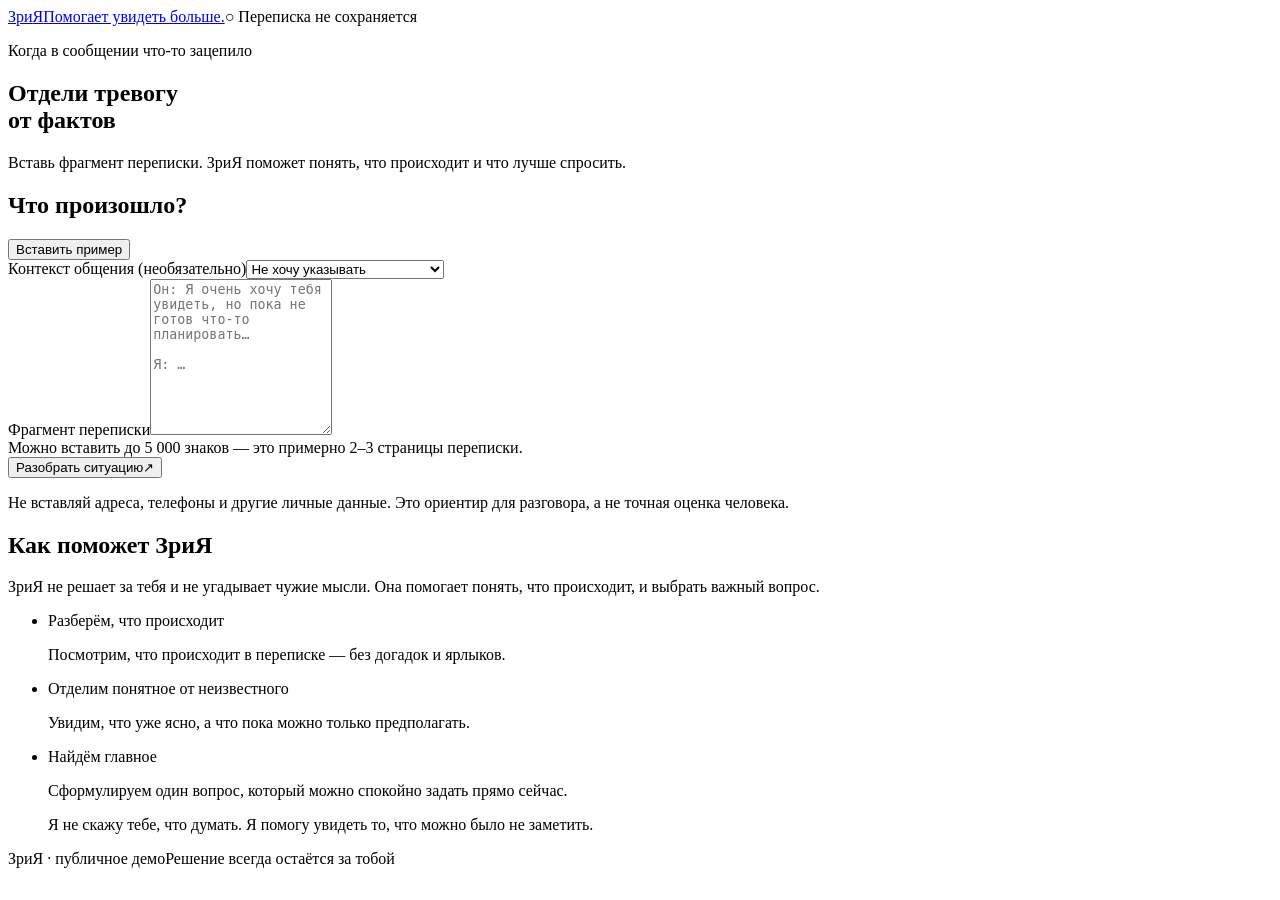
==== index.html @ 5ba068a1 "Broaden conversation context and simplify guidance" ====
<!DOCTYPE html><html lang="ru"><head><meta charSet="utf-8"/><meta name="viewport" content="width=device-width, initial-scale=1"/><link rel="stylesheet" href="/ZriYa/_next/static/chunks/34dj3m0cllicl.css" data-precedence="next"/><link rel="preload" as="script" fetchPriority="low" href="/ZriYa/_next/static/chunks/2-xwlmnlyaeq1.js"/><script src="/ZriYa/_next/static/chunks/1i_wbacnyxbnh.js" async=""></script><script src="/ZriYa/_next/static/chunks/2lm6ee1ot3_cu.js" async=""></script><script src="/ZriYa/_next/static/chunks/turbopack-1giw_tfvbndd7.js" async=""></script><script src="/ZriYa/_next/static/chunks/44oxwbh__ebkl.js" async=""></script><script src="/ZriYa/_next/static/chunks/11_1sab1e5ov7.js" async=""></script><title>ЗриЯ — разбор переписки</title><meta name="description" content="Спокойный многотемный разбор переписки: наблюдения, прямые вопросы и ориентиры для оценки реакции."/><meta name="referrer" content="no-referrer"/><meta property="og:title" content="ЗриЯ — помогает увидеть больше"/><meta property="og:description" content="Вставь фрагмент переписки и получи способ прояснить ситуацию без догадок."/><meta property="og:image" content="https://olgalilacouh777-eng.github.io/ZriYa/og.png"/><meta property="og:image:width" content="1200"/><meta property="og:image:height" content="630"/><meta property="og:image:alt" content="ЗриЯ — помогает увидеть больше"/><meta property="og:type" content="website"/><meta name="twitter:card" content="summary_large_image"/><meta name="twitter:title" content="ЗриЯ — помогает увидеть больше"/><meta name="twitter:description" content="Вставь фрагмент переписки и получи способ прояснить ситуацию без догадок."/><meta name="twitter:image" content="https://olgalilacouh777-eng.github.io/ZriYa/og.png"/><script src="/ZriYa/_next/static/chunks/0cz1d0mv5g_q7.js" noModule=""></script></head><body><div hidden=""><!--$--><!--/$--></div><header class="site-header"><a class="brand" href="#top" aria-label="ЗриЯ — на главную"><span class="brand-name">Зри<span class="brand-i">Я</span></span><span class="brand-tagline">Помогает увидеть больше.</span></a><span class="privacy-note"><span aria-hidden="true">○</span> Переписка не сохраняется</span></header><main id="top"><section class="intro" aria-labelledby="page-title"><p class="eyebrow">Когда в сообщении что-то зацепило</p><h1 id="page-title">Отдели тревогу<br/>от фактов</h1><p class="lead">Вставь фрагмент переписки. ЗриЯ поможет понять, что происходит и что лучше спросить.</p></section><section class="workspace" aria-label="Проверка переписки"><form class="input-panel" noValidate=""><div class="panel-heading"><div><h2>Что произошло?</h2></div><button class="text-button" type="button">Вставить пример</button></div><div class="stage-field"><label for="relationship-stage">Контекст общения <span>(необязательно)</span></label><select id="relationship-stage"><option value="unspecified" selected="">Не хочу указывать</option><option value="dating">Новое знакомство</option><option value="relationship">Пара или отношения</option><option value="married">Живём вместе или женаты</option><option value="family">Семья и близкие</option><option value="friendship">Дружеское общение</option><option value="business">Работа или деловой контакт</option><option value="stranger">Незнакомый человек</option><option value="other">Другое</option></select></div><label for="conversation">Фрагмент переписки</label><textarea id="conversation" rows="10" class="ym-disable-keys" placeholder="Он: Я очень хочу тебя увидеть, но пока не готов что-то планировать…

Я: …" aria-describedby="input-help input-error" autoComplete="off" autoCorrect="off" autoCapitalize="off" spellCheck="false"></textarea><div class="field-meta"><span id="input-help">Можно вставить до 5 000 знаков — это примерно 2–3 страницы переписки.</span></div><button class="primary-button" type="submit"><span>Разобрать ситуацию</span><span aria-hidden="true">↗</span></button><p class="consent">Не вставляй адреса, телефоны и другие личные данные. Это ориентир для разговора, а не точная оценка человека.</p></form><aside class="guide-panel" aria-label="Как поможет ЗриЯ"><h2>Как поможет ЗриЯ</h2><p class="guide-intro">ЗриЯ не решает за тебя и не угадывает чужие мысли. Она помогает понять, что происходит, и выбрать важный вопрос.</p><ul><li><span>Разберём, что происходит</span><p>Посмотрим, что происходит в переписке — без догадок и ярлыков.</p></li><li><span>Отделим понятное от неизвестного</span><p>Увидим, что уже ясно, а что пока можно только предполагать.</p></li><li><span>Найдём главное</span><p>Сформулируем один вопрос, который можно спокойно задать прямо сейчас.</p></li></ul><blockquote>Я не скажу тебе, что думать. Я помогу увидеть то, что можно было не заметить.</blockquote></aside></section></main><footer><span>ЗриЯ · публичное демо</span><span>Решение всегда остаётся за тобой</span></footer><!--$--><!--/$--><noscript><div><img src="https://mc.yandex.ru/watch/113331487" style="position:absolute;left:-9999px" alt=""/></div></noscript><script src="/ZriYa/_next/static/chunks/2-xwlmnlyaeq1.js" id="_R_" async=""></script><script>(self.__next_f=self.__next_f||[]).push([0])</script><script>self.__next_f.push([1,"1:\"$Sreact.fragment\"\n2:I[39756,[\"/ZriYa/_next/static/chunks/44oxwbh__ebkl.js\"],\"default\"]\n3:I[37457,[\"/ZriYa/_next/static/chunks/44oxwbh__ebkl.js\"],\"default\"]\n4:I[79520,[\"/ZriYa/_next/static/chunks/44oxwbh__ebkl.js\"],\"\"]\n6:I[47257,[\"/ZriYa/_next/static/chunks/44oxwbh__ebkl.js\"],\"ClientPageRoot\"]\n7:I[31713,[\"/ZriYa/_next/static/chunks/44oxwbh__ebkl.js\",\"/ZriYa/_next/static/chunks/11_1sab1e5ov7.js\"],\"default\"]\na:I[97367,[\"/ZriYa/_next/static/chunks/44oxwbh__ebkl.js\"],\"OutletBoundary\"]\nb:\"$Sreact.suspense\"\nd:I[97367,[\"/ZriYa/_next/static/chunks/44oxwbh__ebkl.js\"],\"ViewportBoundary\"]\nf:I[97367,[\"/ZriYa/_next/static/chunks/44oxwbh__ebkl.js\"],\"MetadataBoundary\"]\n11:I[68027,[\"/ZriYa/_next/static/chunks/44oxwbh__ebkl.js\"],\"default\",1]\n:HL[\"/ZriYa/_next/static/chunks/34dj3m0cllicl.css\",\"style\"]\n5:[\"$\",\"div\",null,{\"children\":[\"$\",\"img\",null,{\"src\":\"https://mc.yandex.ru/watch/113331487\",\"style\":{\"position\":\"absolute\",\"left\":\"-9999px\"},\"alt\":\"\"}]}]\n0:{\"P\":null,\"c\":[\"\",\"\"],\"q\":\"\",\"i\":false,\"f\":[[[\"\",{\"children\":[\"__PAGE__\",{},\"$undefined\",\"$undefined\",4608]},\"$undefined\",\"$undefined\",4624],[[\"$\",\"$1\",\"c\",{\"children\":[[[\"$\",\"link\",\"0\",{\"rel\":\"stylesheet\",\"href\":\"/ZriYa/_next/static/chunks/34dj3m0cllicl.css\",\"precedence\":\"next\",\"crossOrigin\":\"$undefined\",\"nonce\":\"$undefined\"}],[\"$\",\"script\",\"script-0\",{\"src\":\"/ZriYa/_next/static/chunks/44oxwbh__ebkl.js\",\"async\":true,\"nonce\":\"$undefined\"}]],[\"$\",\"html\",null,{\"lang\":\"ru\",\"children\":[\"$\",\"body\",null,{\"children\":[[\"$\",\"$L2\",null,{\"parallelRouterKey\":\"children\",\"error\":\"$undefined\",\"errorStyles\":\"$undefined\",\"errorScripts\":\"$undefined\",\"template\":[\"$\",\"$L3\",null,{}],\"templateStyles\":\"$undefined\",\"templateScripts\":\"$undefined\",\"notFound\":[[[\"$\",\"title\",null,{\"children\":\"404: This page could not be found.\"}],[\"$\",\"div\",null,{\"style\":{\"fontFamily\":\"system-ui,\\\"Segoe UI\\\",Roboto,Helvetica,Arial,sans-serif,\\\"Apple Color Emoji\\\",\\\"Segoe UI Emoji\\\"\",\"height\":\"100vh\",\"textAlign\":\"center\",\"display\":\"flex\",\"flexDirection\":\"column\",\"alignItems\":\"center\",\"justifyContent\":\"center\"},\"children\":[\"$\",\"div\",null,{\"children\":[[\"$\",\"style\",null,{\"dangerouslySetInnerHTML\":{\"__html\":\"body{color:#000;background:#fff;margin:0}.next-error-h1{border-right:1px solid rgba(0,0,0,.3)}@media (prefers-color-scheme:dark){body{color:#fff;background:#000}.next-error-h1{border-right:1px solid rgba(255,255,255,.3)}}\"}}],[\"$\",\"h1\",null,{\"className\":\"next-error-h1\",\"style\":{\"display\":\"inline-block\",\"margin\":\"0 20px 0 0\",\"padding\":\"0 23px 0 0\",\"fontSize\":24,\"fontWeight\":500,\"verticalAlign\":\"top\",\"lineHeight\":\"49px\"},\"children\":404}],[\"$\",\"div\",null,{\"style\":{\"display\":\"inline-block\"},\"children\":[\"$\",\"h2\",null,{\"style\":{\"fontSize\":14,\"fontWeight\":400,\"lineHeight\":\"49px\",\"margin\":0},\"children\":\"This page could not be found.\"}]}]]}]}]],[]],\"forbidden\":\"$undefined\",\"unauthorized\":\"$undefined\"}],[\"$\",\"$L4\",null,{\"id\":\"yandex-metrika\",\"strategy\":\"afterInteractive\",\"children\":\"(function(m,e,t,r,i,k,a){\\n            m[i]=m[i]||function(){(m[i].a=m[i].a||[]).push(arguments)};\\n            m[i].l=1*new Date();\\n            for(var j=0;j\u003cdocument.scripts.length;j++){if(document.scripts[j].src===r){return;}}\\n            k=e.createElement(t),a=e.getElementsByTagName(t)[0],k.async=1,k.src=r,a.parentNode.insertBefore(k,a)\\n          })(window,document,'script','https://mc.yandex.ru/metrika/tag.js?id=113331487','ym');\\n          ym(113331487,'init',{ssr:true,webvisor:true,clickmap:true,ecommerce:'dataLayer',referrer:document.referrer,url:location.href,accurateTrackBounce:true,trackLinks:true});\"}],[\"$\",\"noscript\",null,{\"children\":\"$5\"}]]}]}]]}],{\"children\":[[\"$\",\"$1\",\"c\",{\"children\":[[\"$\",\"$L6\",null,{\"Component\":\"$7\",\"serverProvidedParams\":{\"searchParams\":{},\"params\":{},\"promises\":[\"$@8\",\"$@9\"]}}],[[\"$\",\"script\",\"script-0\",{\"src\":\"/ZriYa/_next/static/chunks/11_1sab1e5ov7.js\",\"async\":true,\"nonce\":\"$undefined\"}]],[\"$\",\"$La\",null,{\"children\":[\"$\",\"$b\",null,{\"name\":\"Next.MetadataOutlet\",\"children\":\"$@c\"}]}]]}],{},null,false,null]},null,false,null],[\"$\",\"$1\",\"h\",{\"children\":[null,[\"$\",\"$Ld\",null,{\"children\":\"$Le\"}],[\"$\",\"div\",null,{\"hidden\":true,\"children\":[\"$\",\"$Lf\",null,{\"children\":[\"$\",\"$b\",null,{\"name\":\"Next.Metadata\",\"children\":\"$L10\"}]}]}],null]}],false]],\"m\":\"$undefined\",\"G\":[\"$11\",[[\"$\",\"link\",\"0\",{\"rel\":\"stylesheet\",\"href\":\"/ZriYa/_next/static/chunks/34dj3m0cllicl.css\",\"precedence\":\"next\",\"crossOrigin\":\"$undefined\",\"nonce\":\"$undefined\"}]]],\"S\":true,\"h\":null,\"r\":\"$undefined\",\"s\":\"$undefined\",\"a\":\"$undefined\",\"l\":\"$undefined\",\"p\":\"$undefined\",\"d\":\"$undefined\",\"b\":\"VJ0fLTrhLSXuSwTAgeWD0\"}\n8:{}\n9:\"$0:f:0:1:1:children:0:props:children:0:props:serverProvidedParams:params\"\ne:[[\"$\",\"meta\",\"0\",{\"charSet\":\"utf-8\"}],[\"$\",\"meta\",\"1\",{\"name\":\"viewport\",\"content\":\"width=device-width, initial-scale=1\"}]]\nc:null\n10:[[\"$\",\"title\",\"0\",{\"children\":\"ЗриЯ — разбор переписки\"}],[\"$\",\"meta\",\"1\",{\"name\":\"description\",\"content\":\"Спокойный многотемный разбор переписки: наблюдения, прямые вопросы и ориентиры для оценки реакции.\"}],[\"$\",\"meta\",\"2\",{\"name\":\"referrer\",\"content\":\"no-referrer\"}],[\"$\",\"meta\",\"3\",{\"property\":\"og:title\",\"content\":\"ЗриЯ — помогает увидеть больше\"}],[\"$\",\"meta\",\"4\",{\"property\":\"og:description\",\"content\":\"Вставь фрагмент переписки и получи способ прояснить ситуацию без догадок.\"}],[\"$\",\"meta\",\"5\",{\"property\":\"og:image\",\"content\":\"https://olgalilacouh777-eng.github.io/ZriYa/og.png\"}],[\"$\",\"meta\",\"6\",{\"property\":\"og:image:width\",\"content\":\"1200\"}],[\"$\",\"meta\",\"7\",{\"property\":\"og:image:height\",\"content\":\"630\"}],[\"$\",\"meta\",\"8\",{\"property\":\"og:image:alt\",\"content\":\"ЗриЯ — помогает увидеть больше\"}],[\"$\",\"meta\",\"9\",{\"property\":\"og:type\",\"content\":\"website\"}],[\"$\",\"meta\",\"10\",{\"name\":\"twitter:card\",\"content\":\"summary_large_image\"}],[\"$\",\"meta\",\"11\",{\"name\":\"twitter:title\",\"content\":\"ЗриЯ — помогает увидеть больше\"}],[\"$\",\"meta\",\"12\",{\"name\":\"twitter:description\",\"content\":\"Вставь фрагмент переписки и получи способ прояснить ситуацию без догадок.\"}],[\"$\",\"meta\",\"13\",{\"name\":\"twitter:image\",\"content\":\"https://olgalilacouh777-eng.github.io/ZriYa/og.png\"}]]\n"])</script></body></html>
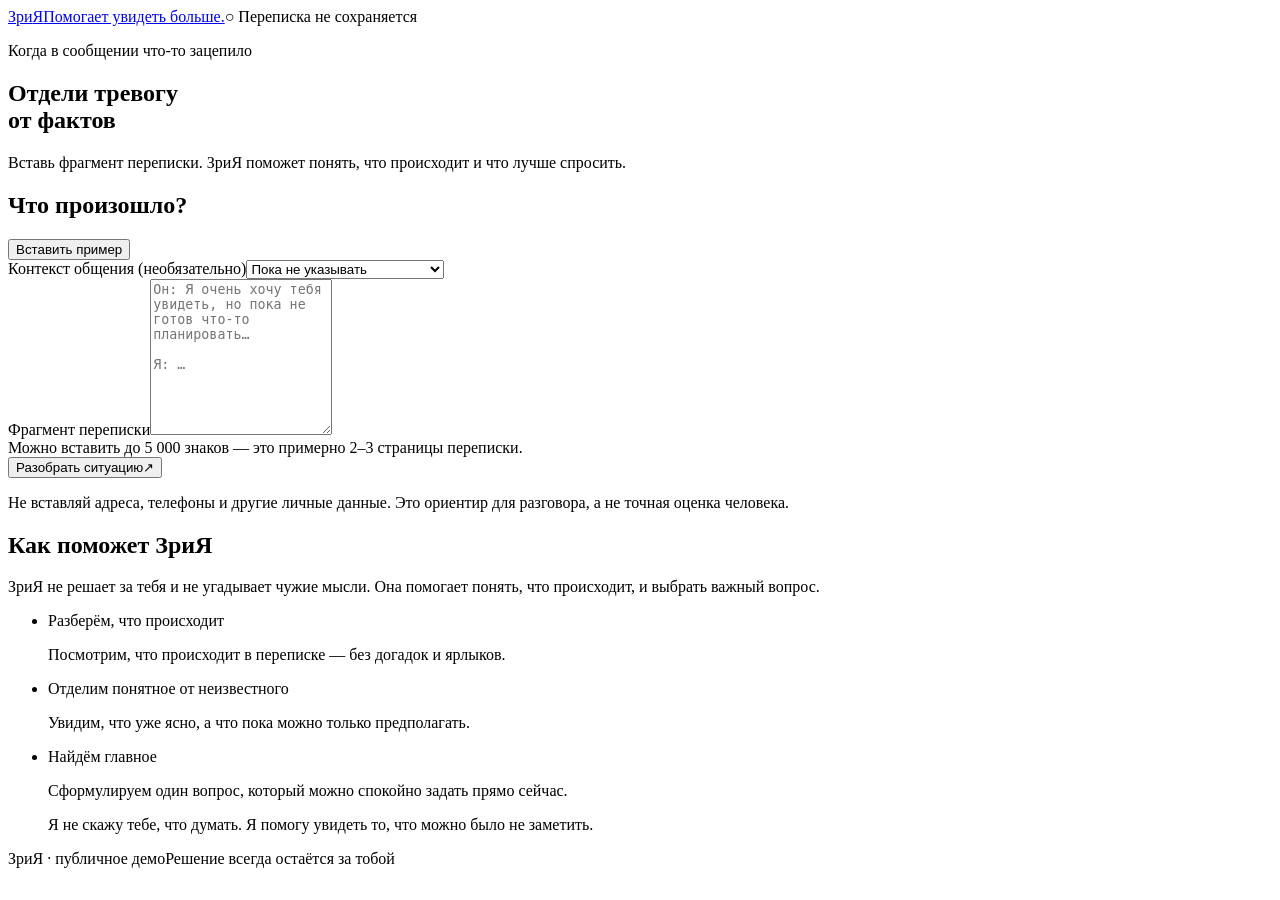
==== commit 183f6d1f: "Refresh content and calm green design" ====
--- a/index.html
+++ b/index.html
@@ -1,3 +1,3 @@
-<!DOCTYPE html><html lang="ru"><head><meta charSet="utf-8"/><meta name="viewport" content="width=device-width, initial-scale=1"/><link rel="stylesheet" href="/ZriYa/_next/static/chunks/34dj3m0cllicl.css" data-precedence="next"/><link rel="preload" as="script" fetchPriority="low" href="/ZriYa/_next/static/chunks/2-xwlmnlyaeq1.js"/><script src="/ZriYa/_next/static/chunks/1i_wbacnyxbnh.js" async=""></script><script src="/ZriYa/_next/static/chunks/2lm6ee1ot3_cu.js" async=""></script><script src="/ZriYa/_next/static/chunks/turbopack-1giw_tfvbndd7.js" async=""></script><script src="/ZriYa/_next/static/chunks/44oxwbh__ebkl.js" async=""></script><script src="/ZriYa/_next/static/chunks/11_1sab1e5ov7.js" async=""></script><title>ЗриЯ — разбор переписки</title><meta name="description" content="Спокойный многотемный разбор переписки: наблюдения, прямые вопросы и ориентиры для оценки реакции."/><meta name="referrer" content="no-referrer"/><meta property="og:title" content="ЗриЯ — помогает увидеть больше"/><meta property="og:description" content="Вставь фрагмент переписки и получи способ прояснить ситуацию без догадок."/><meta property="og:image" content="https://olgalilacouh777-eng.github.io/ZriYa/og.png"/><meta property="og:image:width" content="1200"/><meta property="og:image:height" content="630"/><meta property="og:image:alt" content="ЗриЯ — помогает увидеть больше"/><meta property="og:type" content="website"/><meta name="twitter:card" content="summary_large_image"/><meta name="twitter:title" content="ЗриЯ — помогает увидеть больше"/><meta name="twitter:description" content="Вставь фрагмент переписки и получи способ прояснить ситуацию без догадок."/><meta name="twitter:image" content="https://olgalilacouh777-eng.github.io/ZriYa/og.png"/><script src="/ZriYa/_next/static/chunks/0cz1d0mv5g_q7.js" noModule=""></script></head><body><div hidden=""><!--$--><!--/$--></div><header class="site-header"><a class="brand" href="#top" aria-label="ЗриЯ — на главную"><span class="brand-name">Зри<span class="brand-i">Я</span></span><span class="brand-tagline">Помогает увидеть больше.</span></a><span class="privacy-note"><span aria-hidden="true">○</span> Переписка не сохраняется</span></header><main id="top"><section class="intro" aria-labelledby="page-title"><p class="eyebrow">Когда в сообщении что-то зацепило</p><h1 id="page-title">Отдели тревогу<br/>от фактов</h1><p class="lead">Вставь фрагмент переписки. ЗриЯ поможет понять, что происходит и что лучше спросить.</p></section><section class="workspace" aria-label="Проверка переписки"><form class="input-panel" noValidate=""><div class="panel-heading"><div><h2>Что произошло?</h2></div><button class="text-button" type="button">Вставить пример</button></div><div class="stage-field"><label for="relationship-stage">Контекст общения <span>(необязательно)</span></label><select id="relationship-stage"><option value="unspecified" selected="">Не хочу указывать</option><option value="dating">Новое знакомство</option><option value="relationship">Пара или отношения</option><option value="married">Живём вместе или женаты</option><option value="family">Семья и близкие</option><option value="friendship">Дружеское общение</option><option value="business">Работа или деловой контакт</option><option value="stranger">Незнакомый человек</option><option value="other">Другое</option></select></div><label for="conversation">Фрагмент переписки</label><textarea id="conversation" rows="10" class="ym-disable-keys" placeholder="Он: Я очень хочу тебя увидеть, но пока не готов что-то планировать…
+<!DOCTYPE html><html lang="ru"><head><meta charSet="utf-8"/><meta name="viewport" content="width=device-width, initial-scale=1"/><link rel="stylesheet" href="/ZriYa/_next/static/chunks/1cvfmmvu76lcu.css" data-precedence="next"/><link rel="preload" as="script" fetchPriority="low" href="/ZriYa/_next/static/chunks/2-xwlmnlyaeq1.js"/><script src="/ZriYa/_next/static/chunks/1i_wbacnyxbnh.js" async=""></script><script src="/ZriYa/_next/static/chunks/2lm6ee1ot3_cu.js" async=""></script><script src="/ZriYa/_next/static/chunks/turbopack-1giw_tfvbndd7.js" async=""></script><script src="/ZriYa/_next/static/chunks/44oxwbh__ebkl.js" async=""></script><script src="/ZriYa/_next/static/chunks/05qd1o6lxph5k.js" async=""></script><title>ЗриЯ — разбор переписки</title><meta name="description" content="Спокойный многотемный разбор переписки: наблюдения, прямые вопросы и ориентиры для оценки реакции."/><meta name="referrer" content="no-referrer"/><meta property="og:title" content="ЗриЯ — помогает увидеть больше"/><meta property="og:description" content="Вставь фрагмент переписки и получи способ прояснить ситуацию без догадок."/><meta property="og:image" content="https://olgalilacouh777-eng.github.io/ZriYa/og.png"/><meta property="og:image:width" content="1200"/><meta property="og:image:height" content="630"/><meta property="og:image:alt" content="ЗриЯ — помогает увидеть больше"/><meta property="og:type" content="website"/><meta name="twitter:card" content="summary_large_image"/><meta name="twitter:title" content="ЗриЯ — помогает увидеть больше"/><meta name="twitter:description" content="Вставь фрагмент переписки и получи способ прояснить ситуацию без догадок."/><meta name="twitter:image" content="https://olgalilacouh777-eng.github.io/ZriYa/og.png"/><script src="/ZriYa/_next/static/chunks/0cz1d0mv5g_q7.js" noModule=""></script></head><body><div hidden=""><!--$--><!--/$--></div><header class="site-header"><a class="brand" href="#top" aria-label="ЗриЯ — на главную"><span class="brand-name">Зри<span class="brand-i">Я</span></span><span class="brand-tagline">Помогает увидеть больше.</span></a><span class="privacy-note"><span aria-hidden="true">○</span> Переписка не сохраняется</span></header><main id="top"><section class="intro" aria-labelledby="page-title"><p class="eyebrow">Когда в сообщении что-то зацепило</p><h1 id="page-title">Отдели тревогу<br/>от фактов</h1><p class="lead">Вставь фрагмент переписки. ЗриЯ поможет понять, что происходит и что лучше спросить.</p></section><section class="workspace" aria-label="Проверка переписки"><form class="input-panel" noValidate=""><div class="panel-heading"><div><h2>Что произошло?</h2></div><button class="text-button" type="button">Вставить пример</button></div><div class="stage-field"><label for="relationship-stage">Контекст общения <span>(необязательно)</span></label><select id="relationship-stage"><option value="unspecified" selected="">Пока не указывать</option><option value="dating">Новое знакомство</option><option value="relationship">Пара или отношения</option><option value="married">Живём вместе или женаты</option><option value="family">Семья и близкие</option><option value="friendship">Дружеское общение</option><option value="business">Работа или деловой контакт</option><option value="stranger">Незнакомый человек</option><option value="other">Другое</option></select></div><label for="conversation">Фрагмент переписки</label><textarea id="conversation" rows="10" class="ym-disable-keys" placeholder="Он: Я очень хочу тебя увидеть, но пока не готов что-то планировать…
 
-Я: …" aria-describedby="input-help input-error" autoComplete="off" autoCorrect="off" autoCapitalize="off" spellCheck="false"></textarea><div class="field-meta"><span id="input-help">Можно вставить до 5 000 знаков — это примерно 2–3 страницы переписки.</span></div><button class="primary-button" type="submit"><span>Разобрать ситуацию</span><span aria-hidden="true">↗</span></button><p class="consent">Не вставляй адреса, телефоны и другие личные данные. Это ориентир для разговора, а не точная оценка человека.</p></form><aside class="guide-panel" aria-label="Как поможет ЗриЯ"><h2>Как поможет ЗриЯ</h2><p class="guide-intro">ЗриЯ не решает за тебя и не угадывает чужие мысли. Она помогает понять, что происходит, и выбрать важный вопрос.</p><ul><li><span>Разберём, что происходит</span><p>Посмотрим, что происходит в переписке — без догадок и ярлыков.</p></li><li><span>Отделим понятное от неизвестного</span><p>Увидим, что уже ясно, а что пока можно только предполагать.</p></li><li><span>Найдём главное</span><p>Сформулируем один вопрос, который можно спокойно задать прямо сейчас.</p></li></ul><blockquote>Я не скажу тебе, что думать. Я помогу увидеть то, что можно было не заметить.</blockquote></aside></section></main><footer><span>ЗриЯ · публичное демо</span><span>Решение всегда остаётся за тобой</span></footer><!--$--><!--/$--><noscript><div><img src="https://mc.yandex.ru/watch/113331487" style="position:absolute;left:-9999px" alt=""/></div></noscript><script src="/ZriYa/_next/static/chunks/2-xwlmnlyaeq1.js" id="_R_" async=""></script><script>(self.__next_f=self.__next_f||[]).push([0])</script><script>self.__next_f.push([1,"1:\"$Sreact.fragment\"\n2:I[39756,[\"/ZriYa/_next/static/chunks/44oxwbh__ebkl.js\"],\"default\"]\n3:I[37457,[\"/ZriYa/_next/static/chunks/44oxwbh__ebkl.js\"],\"default\"]\n4:I[79520,[\"/ZriYa/_next/static/chunks/44oxwbh__ebkl.js\"],\"\"]\n6:I[47257,[\"/ZriYa/_next/static/chunks/44oxwbh__ebkl.js\"],\"ClientPageRoot\"]\n7:I[31713,[\"/ZriYa/_next/static/chunks/44oxwbh__ebkl.js\",\"/ZriYa/_next/static/chunks/11_1sab1e5ov7.js\"],\"default\"]\na:I[97367,[\"/ZriYa/_next/static/chunks/44oxwbh__ebkl.js\"],\"OutletBoundary\"]\nb:\"$Sreact.suspense\"\nd:I[97367,[\"/ZriYa/_next/static/chunks/44oxwbh__ebkl.js\"],\"ViewportBoundary\"]\nf:I[97367,[\"/ZriYa/_next/static/chunks/44oxwbh__ebkl.js\"],\"MetadataBoundary\"]\n11:I[68027,[\"/ZriYa/_next/static/chunks/44oxwbh__ebkl.js\"],\"default\",1]\n:HL[\"/ZriYa/_next/static/chunks/34dj3m0cllicl.css\",\"style\"]\n5:[\"$\",\"div\",null,{\"children\":[\"$\",\"img\",null,{\"src\":\"https://mc.yandex.ru/watch/113331487\",\"style\":{\"position\":\"absolute\",\"left\":\"-9999px\"},\"alt\":\"\"}]}]\n0:{\"P\":null,\"c\":[\"\",\"\"],\"q\":\"\",\"i\":false,\"f\":[[[\"\",{\"children\":[\"__PAGE__\",{},\"$undefined\",\"$undefined\",4608]},\"$undefined\",\"$undefined\",4624],[[\"$\",\"$1\",\"c\",{\"children\":[[[\"$\",\"link\",\"0\",{\"rel\":\"stylesheet\",\"href\":\"/ZriYa/_next/static/chunks/34dj3m0cllicl.css\",\"precedence\":\"next\",\"crossOrigin\":\"$undefined\",\"nonce\":\"$undefined\"}],[\"$\",\"script\",\"script-0\",{\"src\":\"/ZriYa/_next/static/chunks/44oxwbh__ebkl.js\",\"async\":true,\"nonce\":\"$undefined\"}]],[\"$\",\"html\",null,{\"lang\":\"ru\",\"children\":[\"$\",\"body\",null,{\"children\":[[\"$\",\"$L2\",null,{\"parallelRouterKey\":\"children\",\"error\":\"$undefined\",\"errorStyles\":\"$undefined\",\"errorScripts\":\"$undefined\",\"template\":[\"$\",\"$L3\",null,{}],\"templateStyles\":\"$undefined\",\"templateScripts\":\"$undefined\",\"notFound\":[[[\"$\",\"title\",null,{\"children\":\"404: This page could not be found.\"}],[\"$\",\"div\",null,{\"style\":{\"fontFamily\":\"system-ui,\\\"Segoe UI\\\",Roboto,Helvetica,Arial,sans-serif,\\\"Apple Color Emoji\\\",\\\"Segoe UI Emoji\\\"\",\"height\":\"100vh\",\"textAlign\":\"center\",\"display\":\"flex\",\"flexDirection\":\"column\",\"alignItems\":\"center\",\"justifyContent\":\"center\"},\"children\":[\"$\",\"div\",null,{\"children\":[[\"$\",\"style\",null,{\"dangerouslySetInnerHTML\":{\"__html\":\"body{color:#000;background:#fff;margin:0}.next-error-h1{border-right:1px solid rgba(0,0,0,.3)}@media (prefers-color-scheme:dark){body{color:#fff;background:#000}.next-error-h1{border-right:1px solid rgba(255,255,255,.3)}}\"}}],[\"$\",\"h1\",null,{\"className\":\"next-error-h1\",\"style\":{\"display\":\"inline-block\",\"margin\":\"0 20px 0 0\",\"padding\":\"0 23px 0 0\",\"fontSize\":24,\"fontWeight\":500,\"verticalAlign\":\"top\",\"lineHeight\":\"49px\"},\"children\":404}],[\"$\",\"div\",null,{\"style\":{\"display\":\"inline-block\"},\"children\":[\"$\",\"h2\",null,{\"style\":{\"fontSize\":14,\"fontWeight\":400,\"lineHeight\":\"49px\",\"margin\":0},\"children\":\"This page could not be found.\"}]}]]}]}]],[]],\"forbidden\":\"$undefined\",\"unauthorized\":\"$undefined\"}],[\"$\",\"$L4\",null,{\"id\":\"yandex-metrika\",\"strategy\":\"afterInteractive\",\"children\":\"(function(m,e,t,r,i,k,a){\\n            m[i]=m[i]||function(){(m[i].a=m[i].a||[]).push(arguments)};\\n            m[i].l=1*new Date();\\n            for(var j=0;j\u003cdocument.scripts.length;j++){if(document.scripts[j].src===r){return;}}\\n            k=e.createElement(t),a=e.getElementsByTagName(t)[0],k.async=1,k.src=r,a.parentNode.insertBefore(k,a)\\n          })(window,document,'script','https://mc.yandex.ru/metrika/tag.js?id=113331487','ym');\\n          ym(113331487,'init',{ssr:true,webvisor:true,clickmap:true,ecommerce:'dataLayer',referrer:document.referrer,url:location.href,accurateTrackBounce:true,trackLinks:true});\"}],[\"$\",\"noscript\",null,{\"children\":\"$5\"}]]}]}]]}],{\"children\":[[\"$\",\"$1\",\"c\",{\"children\":[[\"$\",\"$L6\",null,{\"Component\":\"$7\",\"serverProvidedParams\":{\"searchParams\":{},\"params\":{},\"promises\":[\"$@8\",\"$@9\"]}}],[[\"$\",\"script\",\"script-0\",{\"src\":\"/ZriYa/_next/static/chunks/11_1sab1e5ov7.js\",\"async\":true,\"nonce\":\"$undefined\"}]],[\"$\",\"$La\",null,{\"children\":[\"$\",\"$b\",null,{\"name\":\"Next.MetadataOutlet\",\"children\":\"$@c\"}]}]]}],{},null,false,null]},null,false,null],[\"$\",\"$1\",\"h\",{\"children\":[null,[\"$\",\"$Ld\",null,{\"children\":\"$Le\"}],[\"$\",\"div\",null,{\"hidden\":true,\"children\":[\"$\",\"$Lf\",null,{\"children\":[\"$\",\"$b\",null,{\"name\":\"Next.Metadata\",\"children\":\"$L10\"}]}]}],null]}],false]],\"m\":\"$undefined\",\"G\":[\"$11\",[[\"$\",\"link\",\"0\",{\"rel\":\"stylesheet\",\"href\":\"/ZriYa/_next/static/chunks/34dj3m0cllicl.css\",\"precedence\":\"next\",\"crossOrigin\":\"$undefined\",\"nonce\":\"$undefined\"}]]],\"S\":true,\"h\":null,\"r\":\"$undefined\",\"s\":\"$undefined\",\"a\":\"$undefined\",\"l\":\"$undefined\",\"p\":\"$undefined\",\"d\":\"$undefined\",\"b\":\"VJ0fLTrhLSXuSwTAgeWD0\"}\n8:{}\n9:\"$0:f:0:1:1:children:0:props:children:0:props:serverProvidedParams:params\"\ne:[[\"$\",\"meta\",\"0\",{\"charSet\":\"utf-8\"}],[\"$\",\"meta\",\"1\",{\"name\":\"viewport\",\"content\":\"width=device-width, initial-scale=1\"}]]\nc:null\n10:[[\"$\",\"title\",\"0\",{\"children\":\"ЗриЯ — разбор переписки\"}],[\"$\",\"meta\",\"1\",{\"name\":\"description\",\"content\":\"Спокойный многотемный разбор переписки: наблюдения, прямые вопросы и ориентиры для оценки реакции.\"}],[\"$\",\"meta\",\"2\",{\"name\":\"referrer\",\"content\":\"no-referrer\"}],[\"$\",\"meta\",\"3\",{\"property\":\"og:title\",\"content\":\"ЗриЯ — помогает увидеть больше\"}],[\"$\",\"meta\",\"4\",{\"property\":\"og:description\",\"content\":\"Вставь фрагмент переписки и получи способ прояснить ситуацию без догадок.\"}],[\"$\",\"meta\",\"5\",{\"property\":\"og:image\",\"content\":\"https://olgalilacouh777-eng.github.io/ZriYa/og.png\"}],[\"$\",\"meta\",\"6\",{\"property\":\"og:image:width\",\"content\":\"1200\"}],[\"$\",\"meta\",\"7\",{\"property\":\"og:image:height\",\"content\":\"630\"}],[\"$\",\"meta\",\"8\",{\"property\":\"og:image:alt\",\"content\":\"ЗриЯ — помогает увидеть больше\"}],[\"$\",\"meta\",\"9\",{\"property\":\"og:type\",\"content\":\"website\"}],[\"$\",\"meta\",\"10\",{\"name\":\"twitter:card\",\"content\":\"summary_large_image\"}],[\"$\",\"meta\",\"11\",{\"name\":\"twitter:title\",\"content\":\"ЗриЯ — помогает увидеть больше\"}],[\"$\",\"meta\",\"12\",{\"name\":\"twitter:description\",\"content\":\"Вставь фрагмент переписки и получи способ прояснить ситуацию без догадок.\"}],[\"$\",\"meta\",\"13\",{\"name\":\"twitter:image\",\"content\":\"https://olgalilacouh777-eng.github.io/ZriYa/og.png\"}]]\n"])</script></body></html>+Я: …" aria-describedby="input-help input-error" autoComplete="off" autoCorrect="off" autoCapitalize="off" spellCheck="false"></textarea><div class="field-meta"><span id="input-help">Можно вставить до 5 000 знаков — это примерно 2–3 страницы переписки.</span></div><button class="primary-button" type="submit"><span>Разобрать ситуацию</span><span aria-hidden="true">↗</span></button><p class="consent">Не вставляй адреса, телефоны и другие личные данные. Это ориентир для разговора, а не точная оценка человека.</p></form><aside class="guide-panel" aria-label="Как поможет ЗриЯ"><h2>Как поможет ЗриЯ</h2><p class="guide-intro">ЗриЯ не решает за тебя и не угадывает чужие мысли. Она помогает понять, что происходит, и выбрать важный вопрос.</p><ul><li><span>Разберём, что происходит</span><p>Посмотрим, что происходит в переписке — без догадок и ярлыков.</p></li><li><span>Отделим понятное от неизвестного</span><p>Увидим, что уже ясно, а что пока можно только предполагать.</p></li><li><span>Найдём главное</span><p>Сформулируем один вопрос, который можно спокойно задать прямо сейчас.</p></li></ul><blockquote>Я не скажу тебе, что думать. Я помогу увидеть то, что можно было не заметить.</blockquote></aside></section></main><footer><span>ЗриЯ · публичное демо</span><span>Решение всегда остаётся за тобой</span></footer><!--$--><!--/$--><noscript><div><img src="https://mc.yandex.ru/watch/113331487" style="position:absolute;left:-9999px" alt=""/></div></noscript><script src="/ZriYa/_next/static/chunks/2-xwlmnlyaeq1.js" id="_R_" async=""></script><script>(self.__next_f=self.__next_f||[]).push([0])</script><script>self.__next_f.push([1,"1:\"$Sreact.fragment\"\n2:I[39756,[\"/ZriYa/_next/static/chunks/44oxwbh__ebkl.js\"],\"default\"]\n3:I[37457,[\"/ZriYa/_next/static/chunks/44oxwbh__ebkl.js\"],\"default\"]\n4:I[79520,[\"/ZriYa/_next/static/chunks/44oxwbh__ebkl.js\"],\"\"]\n6:I[47257,[\"/ZriYa/_next/static/chunks/44oxwbh__ebkl.js\"],\"ClientPageRoot\"]\n7:I[31713,[\"/ZriYa/_next/static/chunks/44oxwbh__ebkl.js\",\"/ZriYa/_next/static/chunks/05qd1o6lxph5k.js\"],\"default\"]\na:I[97367,[\"/ZriYa/_next/static/chunks/44oxwbh__ebkl.js\"],\"OutletBoundary\"]\nb:\"$Sreact.suspense\"\nd:I[97367,[\"/ZriYa/_next/static/chunks/44oxwbh__ebkl.js\"],\"ViewportBoundary\"]\nf:I[97367,[\"/ZriYa/_next/static/chunks/44oxwbh__ebkl.js\"],\"MetadataBoundary\"]\n11:I[68027,[\"/ZriYa/_next/static/chunks/44oxwbh__ebkl.js\"],\"default\",1]\n:HL[\"/ZriYa/_next/static/chunks/1cvfmmvu76lcu.css\",\"style\"]\n5:[\"$\",\"div\",null,{\"children\":[\"$\",\"img\",null,{\"src\":\"https://mc.yandex.ru/watch/113331487\",\"style\":{\"position\":\"absolute\",\"left\":\"-9999px\"},\"alt\":\"\"}]}]\n0:{\"P\":null,\"c\":[\"\",\"\"],\"q\":\"\",\"i\":false,\"f\":[[[\"\",{\"children\":[\"__PAGE__\",{},\"$undefined\",\"$undefined\",4608]},\"$undefined\",\"$undefined\",4624],[[\"$\",\"$1\",\"c\",{\"children\":[[[\"$\",\"link\",\"0\",{\"rel\":\"stylesheet\",\"href\":\"/ZriYa/_next/static/chunks/1cvfmmvu76lcu.css\",\"precedence\":\"next\",\"crossOrigin\":\"$undefined\",\"nonce\":\"$undefined\"}],[\"$\",\"script\",\"script-0\",{\"src\":\"/ZriYa/_next/static/chunks/44oxwbh__ebkl.js\",\"async\":true,\"nonce\":\"$undefined\"}]],[\"$\",\"html\",null,{\"lang\":\"ru\",\"children\":[\"$\",\"body\",null,{\"children\":[[\"$\",\"$L2\",null,{\"parallelRouterKey\":\"children\",\"error\":\"$undefined\",\"errorStyles\":\"$undefined\",\"errorScripts\":\"$undefined\",\"template\":[\"$\",\"$L3\",null,{}],\"templateStyles\":\"$undefined\",\"templateScripts\":\"$undefined\",\"notFound\":[[[\"$\",\"title\",null,{\"children\":\"404: This page could not be found.\"}],[\"$\",\"div\",null,{\"style\":{\"fontFamily\":\"system-ui,\\\"Segoe UI\\\",Roboto,Helvetica,Arial,sans-serif,\\\"Apple Color Emoji\\\",\\\"Segoe UI Emoji\\\"\",\"height\":\"100vh\",\"textAlign\":\"center\",\"display\":\"flex\",\"flexDirection\":\"column\",\"alignItems\":\"center\",\"justifyContent\":\"center\"},\"children\":[\"$\",\"div\",null,{\"children\":[[\"$\",\"style\",null,{\"dangerouslySetInnerHTML\":{\"__html\":\"body{color:#000;background:#fff;margin:0}.next-error-h1{border-right:1px solid rgba(0,0,0,.3)}@media (prefers-color-scheme:dark){body{color:#fff;background:#000}.next-error-h1{border-right:1px solid rgba(255,255,255,.3)}}\"}}],[\"$\",\"h1\",null,{\"className\":\"next-error-h1\",\"style\":{\"display\":\"inline-block\",\"margin\":\"0 20px 0 0\",\"padding\":\"0 23px 0 0\",\"fontSize\":24,\"fontWeight\":500,\"verticalAlign\":\"top\",\"lineHeight\":\"49px\"},\"children\":404}],[\"$\",\"div\",null,{\"style\":{\"display\":\"inline-block\"},\"children\":[\"$\",\"h2\",null,{\"style\":{\"fontSize\":14,\"fontWeight\":400,\"lineHeight\":\"49px\",\"margin\":0},\"children\":\"This page could not be found.\"}]}]]}]}]],[]],\"forbidden\":\"$undefined\",\"unauthorized\":\"$undefined\"}],[\"$\",\"$L4\",null,{\"id\":\"yandex-metrika\",\"strategy\":\"afterInteractive\",\"children\":\"(function(m,e,t,r,i,k,a){\\n            m[i]=m[i]||function(){(m[i].a=m[i].a||[]).push(arguments)};\\n            m[i].l=1*new Date();\\n            for(var j=0;j\u003cdocument.scripts.length;j++){if(document.scripts[j].src===r){return;}}\\n            k=e.createElement(t),a=e.getElementsByTagName(t)[0],k.async=1,k.src=r,a.parentNode.insertBefore(k,a)\\n          })(window,document,'script','https://mc.yandex.ru/metrika/tag.js?id=113331487','ym');\\n          ym(113331487,'init',{ssr:true,webvisor:true,clickmap:true,ecommerce:'dataLayer',referrer:document.referrer,url:location.href,accurateTrackBounce:true,trackLinks:true});\"}],[\"$\",\"noscript\",null,{\"children\":\"$5\"}]]}]}]]}],{\"children\":[[\"$\",\"$1\",\"c\",{\"children\":[[\"$\",\"$L6\",null,{\"Component\":\"$7\",\"serverProvidedParams\":{\"searchParams\":{},\"params\":{},\"promises\":[\"$@8\",\"$@9\"]}}],[[\"$\",\"script\",\"script-0\",{\"src\":\"/ZriYa/_next/static/chunks/05qd1o6lxph5k.js\",\"async\":true,\"nonce\":\"$undefined\"}]],[\"$\",\"$La\",null,{\"children\":[\"$\",\"$b\",null,{\"name\":\"Next.MetadataOutlet\",\"children\":\"$@c\"}]}]]}],{},null,false,null]},null,false,null],[\"$\",\"$1\",\"h\",{\"children\":[null,[\"$\",\"$Ld\",null,{\"children\":\"$Le\"}],[\"$\",\"div\",null,{\"hidden\":true,\"children\":[\"$\",\"$Lf\",null,{\"children\":[\"$\",\"$b\",null,{\"name\":\"Next.Metadata\",\"children\":\"$L10\"}]}]}],null]}],false]],\"m\":\"$undefined\",\"G\":[\"$11\",[[\"$\",\"link\",\"0\",{\"rel\":\"stylesheet\",\"href\":\"/ZriYa/_next/static/chunks/1cvfmmvu76lcu.css\",\"precedence\":\"next\",\"crossOrigin\":\"$undefined\",\"nonce\":\"$undefined\"}]]],\"S\":true,\"h\":null,\"r\":\"$undefined\",\"s\":\"$undefined\",\"a\":\"$undefined\",\"l\":\"$undefined\",\"p\":\"$undefined\",\"d\":\"$undefined\",\"b\":\"nJ1x5W-a8kxlQRXOGF9LP\"}\n8:{}\n9:\"$0:f:0:1:1:children:0:props:children:0:props:serverProvidedParams:params\"\ne:[[\"$\",\"meta\",\"0\",{\"charSet\":\"utf-8\"}],[\"$\",\"meta\",\"1\",{\"name\":\"viewport\",\"content\":\"width=device-width, initial-scale=1\"}]]\nc:null\n10:[[\"$\",\"title\",\"0\",{\"children\":\"ЗриЯ — разбор переписки\"}],[\"$\",\"meta\",\"1\",{\"name\":\"description\",\"content\":\"Спокойный многотемный разбор переписки: наблюдения, прямые вопросы и ориентиры для оценки реакции.\"}],[\"$\",\"meta\",\"2\",{\"name\":\"referrer\",\"content\":\"no-referrer\"}],[\"$\",\"meta\",\"3\",{\"property\":\"og:title\",\"content\":\"ЗриЯ — помогает увидеть больше\"}],[\"$\",\"meta\",\"4\",{\"property\":\"og:description\",\"content\":\"Вставь фрагмент переписки и получи способ прояснить ситуацию без догадок.\"}],[\"$\",\"meta\",\"5\",{\"property\":\"og:image\",\"content\":\"https://olgalilacouh777-eng.github.io/ZriYa/og.png\"}],[\"$\",\"meta\",\"6\",{\"property\":\"og:image:width\",\"content\":\"1200\"}],[\"$\",\"meta\",\"7\",{\"property\":\"og:image:height\",\"content\":\"630\"}],[\"$\",\"meta\",\"8\",{\"property\":\"og:image:alt\",\"content\":\"ЗриЯ — помогает увидеть больше\"}],[\"$\",\"meta\",\"9\",{\"property\":\"og:type\",\"content\":\"website\"}],[\"$\",\"meta\",\"10\",{\"name\":\"twitter:card\",\"content\":\"summary_large_image\"}],[\"$\",\"meta\",\"11\",{\"name\":\"twitter:title\",\"content\":\"ЗриЯ — помогает увидеть больше\"}],[\"$\",\"meta\",\"12\",{\"name\":\"twitter:description\",\"content\":\"Вставь фрагмент переписки и получи способ прояснить ситуацию без догадок.\"}],[\"$\",\"meta\",\"13\",{\"name\":\"twitter:image\",\"content\":\"https://olgalilacouh777-eng.github.io/ZriYa/og.png\"}]]\n"])</script></body></html>
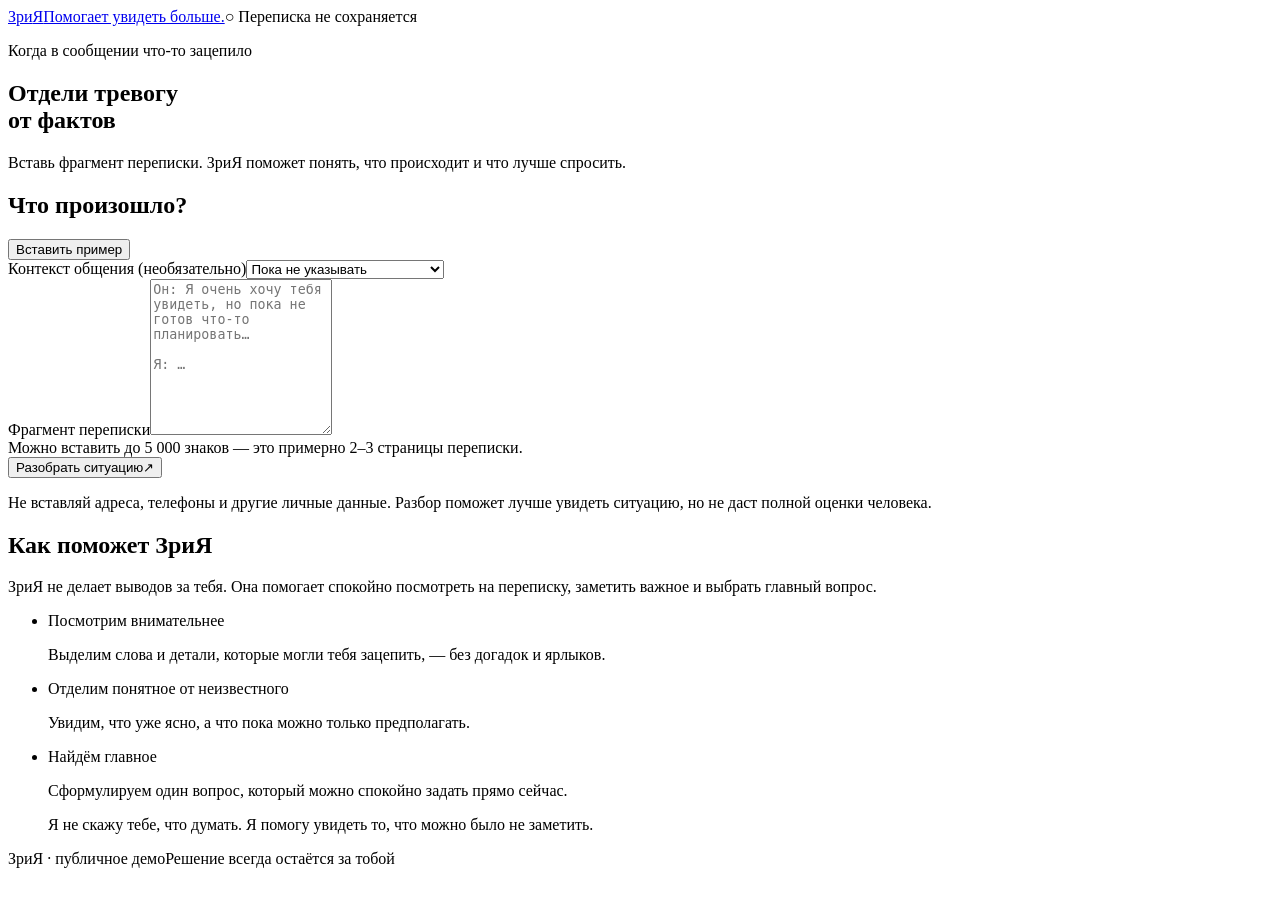
==== commit 7c18ba93: "Publish final green version" ====
--- a/index.html
+++ b/index.html
@@ -1,3 +1,3 @@
-<!DOCTYPE html><html lang="ru"><head><meta charSet="utf-8"/><meta name="viewport" content="width=device-width, initial-scale=1"/><link rel="stylesheet" href="/ZriYa/_next/static/chunks/1cvfmmvu76lcu.css" data-precedence="next"/><link rel="preload" as="script" fetchPriority="low" href="/ZriYa/_next/static/chunks/2-xwlmnlyaeq1.js"/><script src="/ZriYa/_next/static/chunks/1i_wbacnyxbnh.js" async=""></script><script src="/ZriYa/_next/static/chunks/2lm6ee1ot3_cu.js" async=""></script><script src="/ZriYa/_next/static/chunks/turbopack-1giw_tfvbndd7.js" async=""></script><script src="/ZriYa/_next/static/chunks/44oxwbh__ebkl.js" async=""></script><script src="/ZriYa/_next/static/chunks/05qd1o6lxph5k.js" async=""></script><title>ЗриЯ — разбор переписки</title><meta name="description" content="Спокойный многотемный разбор переписки: наблюдения, прямые вопросы и ориентиры для оценки реакции."/><meta name="referrer" content="no-referrer"/><meta property="og:title" content="ЗриЯ — помогает увидеть больше"/><meta property="og:description" content="Вставь фрагмент переписки и получи способ прояснить ситуацию без догадок."/><meta property="og:image" content="https://olgalilacouh777-eng.github.io/ZriYa/og.png"/><meta property="og:image:width" content="1200"/><meta property="og:image:height" content="630"/><meta property="og:image:alt" content="ЗриЯ — помогает увидеть больше"/><meta property="og:type" content="website"/><meta name="twitter:card" content="summary_large_image"/><meta name="twitter:title" content="ЗриЯ — помогает увидеть больше"/><meta name="twitter:description" content="Вставь фрагмент переписки и получи способ прояснить ситуацию без догадок."/><meta name="twitter:image" content="https://olgalilacouh777-eng.github.io/ZriYa/og.png"/><script src="/ZriYa/_next/static/chunks/0cz1d0mv5g_q7.js" noModule=""></script></head><body><div hidden=""><!--$--><!--/$--></div><header class="site-header"><a class="brand" href="#top" aria-label="ЗриЯ — на главную"><span class="brand-name">Зри<span class="brand-i">Я</span></span><span class="brand-tagline">Помогает увидеть больше.</span></a><span class="privacy-note"><span aria-hidden="true">○</span> Переписка не сохраняется</span></header><main id="top"><section class="intro" aria-labelledby="page-title"><p class="eyebrow">Когда в сообщении что-то зацепило</p><h1 id="page-title">Отдели тревогу<br/>от фактов</h1><p class="lead">Вставь фрагмент переписки. ЗриЯ поможет понять, что происходит и что лучше спросить.</p></section><section class="workspace" aria-label="Проверка переписки"><form class="input-panel" noValidate=""><div class="panel-heading"><div><h2>Что произошло?</h2></div><button class="text-button" type="button">Вставить пример</button></div><div class="stage-field"><label for="relationship-stage">Контекст общения <span>(необязательно)</span></label><select id="relationship-stage"><option value="unspecified" selected="">Пока не указывать</option><option value="dating">Новое знакомство</option><option value="relationship">Пара или отношения</option><option value="married">Живём вместе или женаты</option><option value="family">Семья и близкие</option><option value="friendship">Дружеское общение</option><option value="business">Работа или деловой контакт</option><option value="stranger">Незнакомый человек</option><option value="other">Другое</option></select></div><label for="conversation">Фрагмент переписки</label><textarea id="conversation" rows="10" class="ym-disable-keys" placeholder="Он: Я очень хочу тебя увидеть, но пока не готов что-то планировать…
+<!DOCTYPE html><html lang="ru"><head><meta charSet="utf-8"/><meta name="viewport" content="width=device-width, initial-scale=1"/><link rel="stylesheet" href="/ZriYa/_next/static/chunks/1cvfmmvu76lcu.css" data-precedence="next"/><link rel="preload" as="script" fetchPriority="low" href="/ZriYa/_next/static/chunks/2-xwlmnlyaeq1.js"/><script src="/ZriYa/_next/static/chunks/1i_wbacnyxbnh.js" async=""></script><script src="/ZriYa/_next/static/chunks/2lm6ee1ot3_cu.js" async=""></script><script src="/ZriYa/_next/static/chunks/turbopack-1giw_tfvbndd7.js" async=""></script><script src="/ZriYa/_next/static/chunks/44oxwbh__ebkl.js" async=""></script><script src="/ZriYa/_next/static/chunks/38uferu84fe0_.js" async=""></script><title>ЗриЯ — разбор переписки</title><meta name="description" content="Спокойный многотемный разбор переписки: наблюдения, прямые вопросы и ориентиры для оценки реакции."/><meta name="referrer" content="no-referrer"/><meta property="og:title" content="ЗриЯ — помогает увидеть больше"/><meta property="og:description" content="Вставь фрагмент переписки и получи способ прояснить ситуацию без догадок."/><meta property="og:image" content="https://olgalilacouh777-eng.github.io/ZriYa/og.png"/><meta property="og:image:width" content="1200"/><meta property="og:image:height" content="630"/><meta property="og:image:alt" content="ЗриЯ — помогает увидеть больше"/><meta property="og:type" content="website"/><meta name="twitter:card" content="summary_large_image"/><meta name="twitter:title" content="ЗриЯ — помогает увидеть больше"/><meta name="twitter:description" content="Вставь фрагмент переписки и получи способ прояснить ситуацию без догадок."/><meta name="twitter:image" content="https://olgalilacouh777-eng.github.io/ZriYa/og.png"/><script src="/ZriYa/_next/static/chunks/0cz1d0mv5g_q7.js" noModule=""></script></head><body><div hidden=""><!--$--><!--/$--></div><header class="site-header"><a class="brand" href="#top" aria-label="ЗриЯ — на главную"><span class="brand-name">Зри<span class="brand-i">Я</span></span><span class="brand-tagline">Помогает увидеть больше.</span></a><span class="privacy-note"><span aria-hidden="true">○</span> Переписка не сохраняется</span></header><main id="top"><section class="intro" aria-labelledby="page-title"><p class="eyebrow">Когда в сообщении что-то зацепило</p><h1 id="page-title">Отдели тревогу<br/>от фактов</h1><p class="lead">Вставь фрагмент переписки. ЗриЯ поможет понять, что происходит и что лучше спросить.</p></section><section class="workspace" aria-label="Проверка переписки"><form class="input-panel" noValidate=""><div class="panel-heading"><div><h2>Что произошло?</h2></div><button class="text-button" type="button">Вставить пример</button></div><div class="stage-field"><label for="relationship-stage">Контекст общения <span>(необязательно)</span></label><select id="relationship-stage"><option value="unspecified" selected="">Пока не указывать</option><option value="dating">Новое знакомство</option><option value="relationship">В отношениях или в браке</option><option value="family">Семья и близкие</option><option value="friendship">Дружеское общение</option><option value="business">Работа или деловой контакт</option><option value="stranger">Незнакомый человек</option><option value="other">Другое</option></select></div><label for="conversation">Фрагмент переписки</label><textarea id="conversation" rows="10" class="ym-disable-keys" placeholder="Он: Я очень хочу тебя увидеть, но пока не готов что-то планировать…
 
-Я: …" aria-describedby="input-help input-error" autoComplete="off" autoCorrect="off" autoCapitalize="off" spellCheck="false"></textarea><div class="field-meta"><span id="input-help">Можно вставить до 5 000 знаков — это примерно 2–3 страницы переписки.</span></div><button class="primary-button" type="submit"><span>Разобрать ситуацию</span><span aria-hidden="true">↗</span></button><p class="consent">Не вставляй адреса, телефоны и другие личные данные. Это ориентир для разговора, а не точная оценка человека.</p></form><aside class="guide-panel" aria-label="Как поможет ЗриЯ"><h2>Как поможет ЗриЯ</h2><p class="guide-intro">ЗриЯ не решает за тебя и не угадывает чужие мысли. Она помогает понять, что происходит, и выбрать важный вопрос.</p><ul><li><span>Разберём, что происходит</span><p>Посмотрим, что происходит в переписке — без догадок и ярлыков.</p></li><li><span>Отделим понятное от неизвестного</span><p>Увидим, что уже ясно, а что пока можно только предполагать.</p></li><li><span>Найдём главное</span><p>Сформулируем один вопрос, который можно спокойно задать прямо сейчас.</p></li></ul><blockquote>Я не скажу тебе, что думать. Я помогу увидеть то, что можно было не заметить.</blockquote></aside></section></main><footer><span>ЗриЯ · публичное демо</span><span>Решение всегда остаётся за тобой</span></footer><!--$--><!--/$--><noscript><div><img src="https://mc.yandex.ru/watch/113331487" style="position:absolute;left:-9999px" alt=""/></div></noscript><script src="/ZriYa/_next/static/chunks/2-xwlmnlyaeq1.js" id="_R_" async=""></script><script>(self.__next_f=self.__next_f||[]).push([0])</script><script>self.__next_f.push([1,"1:\"$Sreact.fragment\"\n2:I[39756,[\"/ZriYa/_next/static/chunks/44oxwbh__ebkl.js\"],\"default\"]\n3:I[37457,[\"/ZriYa/_next/static/chunks/44oxwbh__ebkl.js\"],\"default\"]\n4:I[79520,[\"/ZriYa/_next/static/chunks/44oxwbh__ebkl.js\"],\"\"]\n6:I[47257,[\"/ZriYa/_next/static/chunks/44oxwbh__ebkl.js\"],\"ClientPageRoot\"]\n7:I[31713,[\"/ZriYa/_next/static/chunks/44oxwbh__ebkl.js\",\"/ZriYa/_next/static/chunks/05qd1o6lxph5k.js\"],\"default\"]\na:I[97367,[\"/ZriYa/_next/static/chunks/44oxwbh__ebkl.js\"],\"OutletBoundary\"]\nb:\"$Sreact.suspense\"\nd:I[97367,[\"/ZriYa/_next/static/chunks/44oxwbh__ebkl.js\"],\"ViewportBoundary\"]\nf:I[97367,[\"/ZriYa/_next/static/chunks/44oxwbh__ebkl.js\"],\"MetadataBoundary\"]\n11:I[68027,[\"/ZriYa/_next/static/chunks/44oxwbh__ebkl.js\"],\"default\",1]\n:HL[\"/ZriYa/_next/static/chunks/1cvfmmvu76lcu.css\",\"style\"]\n5:[\"$\",\"div\",null,{\"children\":[\"$\",\"img\",null,{\"src\":\"https://mc.yandex.ru/watch/113331487\",\"style\":{\"position\":\"absolute\",\"left\":\"-9999px\"},\"alt\":\"\"}]}]\n0:{\"P\":null,\"c\":[\"\",\"\"],\"q\":\"\",\"i\":false,\"f\":[[[\"\",{\"children\":[\"__PAGE__\",{},\"$undefined\",\"$undefined\",4608]},\"$undefined\",\"$undefined\",4624],[[\"$\",\"$1\",\"c\",{\"children\":[[[\"$\",\"link\",\"0\",{\"rel\":\"stylesheet\",\"href\":\"/ZriYa/_next/static/chunks/1cvfmmvu76lcu.css\",\"precedence\":\"next\",\"crossOrigin\":\"$undefined\",\"nonce\":\"$undefined\"}],[\"$\",\"script\",\"script-0\",{\"src\":\"/ZriYa/_next/static/chunks/44oxwbh__ebkl.js\",\"async\":true,\"nonce\":\"$undefined\"}]],[\"$\",\"html\",null,{\"lang\":\"ru\",\"children\":[\"$\",\"body\",null,{\"children\":[[\"$\",\"$L2\",null,{\"parallelRouterKey\":\"children\",\"error\":\"$undefined\",\"errorStyles\":\"$undefined\",\"errorScripts\":\"$undefined\",\"template\":[\"$\",\"$L3\",null,{}],\"templateStyles\":\"$undefined\",\"templateScripts\":\"$undefined\",\"notFound\":[[[\"$\",\"title\",null,{\"children\":\"404: This page could not be found.\"}],[\"$\",\"div\",null,{\"style\":{\"fontFamily\":\"system-ui,\\\"Segoe UI\\\",Roboto,Helvetica,Arial,sans-serif,\\\"Apple Color Emoji\\\",\\\"Segoe UI Emoji\\\"\",\"height\":\"100vh\",\"textAlign\":\"center\",\"display\":\"flex\",\"flexDirection\":\"column\",\"alignItems\":\"center\",\"justifyContent\":\"center\"},\"children\":[\"$\",\"div\",null,{\"children\":[[\"$\",\"style\",null,{\"dangerouslySetInnerHTML\":{\"__html\":\"body{color:#000;background:#fff;margin:0}.next-error-h1{border-right:1px solid rgba(0,0,0,.3)}@media (prefers-color-scheme:dark){body{color:#fff;background:#000}.next-error-h1{border-right:1px solid rgba(255,255,255,.3)}}\"}}],[\"$\",\"h1\",null,{\"className\":\"next-error-h1\",\"style\":{\"display\":\"inline-block\",\"margin\":\"0 20px 0 0\",\"padding\":\"0 23px 0 0\",\"fontSize\":24,\"fontWeight\":500,\"verticalAlign\":\"top\",\"lineHeight\":\"49px\"},\"children\":404}],[\"$\",\"div\",null,{\"style\":{\"display\":\"inline-block\"},\"children\":[\"$\",\"h2\",null,{\"style\":{\"fontSize\":14,\"fontWeight\":400,\"lineHeight\":\"49px\",\"margin\":0},\"children\":\"This page could not be found.\"}]}]]}]}]],[]],\"forbidden\":\"$undefined\",\"unauthorized\":\"$undefined\"}],[\"$\",\"$L4\",null,{\"id\":\"yandex-metrika\",\"strategy\":\"afterInteractive\",\"children\":\"(function(m,e,t,r,i,k,a){\\n            m[i]=m[i]||function(){(m[i].a=m[i].a||[]).push(arguments)};\\n            m[i].l=1*new Date();\\n            for(var j=0;j\u003cdocument.scripts.length;j++){if(document.scripts[j].src===r){return;}}\\n            k=e.createElement(t),a=e.getElementsByTagName(t)[0],k.async=1,k.src=r,a.parentNode.insertBefore(k,a)\\n          })(window,document,'script','https://mc.yandex.ru/metrika/tag.js?id=113331487','ym');\\n          ym(113331487,'init',{ssr:true,webvisor:true,clickmap:true,ecommerce:'dataLayer',referrer:document.referrer,url:location.href,accurateTrackBounce:true,trackLinks:true});\"}],[\"$\",\"noscript\",null,{\"children\":\"$5\"}]]}]}]]}],{\"children\":[[\"$\",\"$1\",\"c\",{\"children\":[[\"$\",\"$L6\",null,{\"Component\":\"$7\",\"serverProvidedParams\":{\"searchParams\":{},\"params\":{},\"promises\":[\"$@8\",\"$@9\"]}}],[[\"$\",\"script\",\"script-0\",{\"src\":\"/ZriYa/_next/static/chunks/05qd1o6lxph5k.js\",\"async\":true,\"nonce\":\"$undefined\"}]],[\"$\",\"$La\",null,{\"children\":[\"$\",\"$b\",null,{\"name\":\"Next.MetadataOutlet\",\"children\":\"$@c\"}]}]]}],{},null,false,null]},null,false,null],[\"$\",\"$1\",\"h\",{\"children\":[null,[\"$\",\"$Ld\",null,{\"children\":\"$Le\"}],[\"$\",\"div\",null,{\"hidden\":true,\"children\":[\"$\",\"$Lf\",null,{\"children\":[\"$\",\"$b\",null,{\"name\":\"Next.Metadata\",\"children\":\"$L10\"}]}]}],null]}],false]],\"m\":\"$undefined\",\"G\":[\"$11\",[[\"$\",\"link\",\"0\",{\"rel\":\"stylesheet\",\"href\":\"/ZriYa/_next/static/chunks/1cvfmmvu76lcu.css\",\"precedence\":\"next\",\"crossOrigin\":\"$undefined\",\"nonce\":\"$undefined\"}]]],\"S\":true,\"h\":null,\"r\":\"$undefined\",\"s\":\"$undefined\",\"a\":\"$undefined\",\"l\":\"$undefined\",\"p\":\"$undefined\",\"d\":\"$undefined\",\"b\":\"nJ1x5W-a8kxlQRXOGF9LP\"}\n8:{}\n9:\"$0:f:0:1:1:children:0:props:children:0:props:serverProvidedParams:params\"\ne:[[\"$\",\"meta\",\"0\",{\"charSet\":\"utf-8\"}],[\"$\",\"meta\",\"1\",{\"name\":\"viewport\",\"content\":\"width=device-width, initial-scale=1\"}]]\nc:null\n10:[[\"$\",\"title\",\"0\",{\"children\":\"ЗриЯ — разбор переписки\"}],[\"$\",\"meta\",\"1\",{\"name\":\"description\",\"content\":\"Спокойный многотемный разбор переписки: наблюдения, прямые вопросы и ориентиры для оценки реакции.\"}],[\"$\",\"meta\",\"2\",{\"name\":\"referrer\",\"content\":\"no-referrer\"}],[\"$\",\"meta\",\"3\",{\"property\":\"og:title\",\"content\":\"ЗриЯ — помогает увидеть больше\"}],[\"$\",\"meta\",\"4\",{\"property\":\"og:description\",\"content\":\"Вставь фрагмент переписки и получи способ прояснить ситуацию без догадок.\"}],[\"$\",\"meta\",\"5\",{\"property\":\"og:image\",\"content\":\"https://olgalilacouh777-eng.github.io/ZriYa/og.png\"}],[\"$\",\"meta\",\"6\",{\"property\":\"og:image:width\",\"content\":\"1200\"}],[\"$\",\"meta\",\"7\",{\"property\":\"og:image:height\",\"content\":\"630\"}],[\"$\",\"meta\",\"8\",{\"property\":\"og:image:alt\",\"content\":\"ЗриЯ — помогает увидеть больше\"}],[\"$\",\"meta\",\"9\",{\"property\":\"og:type\",\"content\":\"website\"}],[\"$\",\"meta\",\"10\",{\"name\":\"twitter:card\",\"content\":\"summary_large_image\"}],[\"$\",\"meta\",\"11\",{\"name\":\"twitter:title\",\"content\":\"ЗриЯ — помогает увидеть больше\"}],[\"$\",\"meta\",\"12\",{\"name\":\"twitter:description\",\"content\":\"Вставь фрагмент переписки и получи способ прояснить ситуацию без догадок.\"}],[\"$\",\"meta\",\"13\",{\"name\":\"twitter:image\",\"content\":\"https://olgalilacouh777-eng.github.io/ZriYa/og.png\"}]]\n"])</script></body></html>+Я: …" aria-describedby="input-help input-error" autoComplete="off" autoCorrect="off" autoCapitalize="off" spellCheck="false"></textarea><div class="field-meta"><span id="input-help">Можно вставить до 5 000 знаков — это примерно 2–3 страницы переписки.</span></div><button class="primary-button" type="submit"><span>Разобрать ситуацию</span><span aria-hidden="true">↗</span></button><p class="consent">Не вставляй адреса, телефоны и другие личные данные. Разбор поможет лучше увидеть ситуацию, но не даст полной оценки человека.</p></form><aside class="guide-panel" aria-label="Как поможет ЗриЯ"><h2>Как поможет ЗриЯ</h2><p class="guide-intro">ЗриЯ не делает выводов за тебя. Она помогает спокойно посмотреть на переписку, заметить важное и выбрать главный вопрос.</p><ul><li><span>Посмотрим внимательнее</span><p>Выделим слова и детали, которые могли тебя зацепить, — без догадок и ярлыков.</p></li><li><span>Отделим понятное от неизвестного</span><p>Увидим, что уже ясно, а что пока можно только предполагать.</p></li><li><span>Найдём главное</span><p>Сформулируем один вопрос, который можно спокойно задать прямо сейчас.</p></li></ul><blockquote>Я не скажу тебе, что думать. Я помогу увидеть то, что можно было не заметить.</blockquote></aside></section></main><footer><span>ЗриЯ · публичное демо</span><span>Решение всегда остаётся за тобой</span></footer><!--$--><!--/$--><noscript><div><img src="https://mc.yandex.ru/watch/113331487" style="position:absolute;left:-9999px" alt=""/></div></noscript><script src="/ZriYa/_next/static/chunks/2-xwlmnlyaeq1.js" id="_R_" async=""></script><script>(self.__next_f=self.__next_f||[]).push([0])</script><script>self.__next_f.push([1,"1:\"$Sreact.fragment\"\n2:I[39756,[\"/ZriYa/_next/static/chunks/44oxwbh__ebkl.js\"],\"default\"]\n3:I[37457,[\"/ZriYa/_next/static/chunks/44oxwbh__ebkl.js\"],\"default\"]\n4:I[79520,[\"/ZriYa/_next/static/chunks/44oxwbh__ebkl.js\"],\"\"]\n6:I[47257,[\"/ZriYa/_next/static/chunks/44oxwbh__ebkl.js\"],\"ClientPageRoot\"]\n7:I[31713,[\"/ZriYa/_next/static/chunks/44oxwbh__ebkl.js\",\"/ZriYa/_next/static/chunks/38uferu84fe0_.js\"],\"default\"]\na:I[97367,[\"/ZriYa/_next/static/chunks/44oxwbh__ebkl.js\"],\"OutletBoundary\"]\nb:\"$Sreact.suspense\"\nd:I[97367,[\"/ZriYa/_next/static/chunks/44oxwbh__ebkl.js\"],\"ViewportBoundary\"]\nf:I[97367,[\"/ZriYa/_next/static/chunks/44oxwbh__ebkl.js\"],\"MetadataBoundary\"]\n11:I[68027,[\"/ZriYa/_next/static/chunks/44oxwbh__ebkl.js\"],\"default\",1]\n:HL[\"/ZriYa/_next/static/chunks/1cvfmmvu76lcu.css\",\"style\"]\n5:[\"$\",\"div\",null,{\"children\":[\"$\",\"img\",null,{\"src\":\"https://mc.yandex.ru/watch/113331487\",\"style\":{\"position\":\"absolute\",\"left\":\"-9999px\"},\"alt\":\"\"}]}]\n0:{\"P\":null,\"c\":[\"\",\"\"],\"q\":\"\",\"i\":false,\"f\":[[[\"\",{\"children\":[\"__PAGE__\",{},\"$undefined\",\"$undefined\",4608]},\"$undefined\",\"$undefined\",4624],[[\"$\",\"$1\",\"c\",{\"children\":[[[\"$\",\"link\",\"0\",{\"rel\":\"stylesheet\",\"href\":\"/ZriYa/_next/static/chunks/1cvfmmvu76lcu.css\",\"precedence\":\"next\",\"crossOrigin\":\"$undefined\",\"nonce\":\"$undefined\"}],[\"$\",\"script\",\"script-0\",{\"src\":\"/ZriYa/_next/static/chunks/44oxwbh__ebkl.js\",\"async\":true,\"nonce\":\"$undefined\"}]],[\"$\",\"html\",null,{\"lang\":\"ru\",\"children\":[\"$\",\"body\",null,{\"children\":[[\"$\",\"$L2\",null,{\"parallelRouterKey\":\"children\",\"error\":\"$undefined\",\"errorStyles\":\"$undefined\",\"errorScripts\":\"$undefined\",\"template\":[\"$\",\"$L3\",null,{}],\"templateStyles\":\"$undefined\",\"templateScripts\":\"$undefined\",\"notFound\":[[[\"$\",\"title\",null,{\"children\":\"404: This page could not be found.\"}],[\"$\",\"div\",null,{\"style\":{\"fontFamily\":\"system-ui,\\\"Segoe UI\\\",Roboto,Helvetica,Arial,sans-serif,\\\"Apple Color Emoji\\\",\\\"Segoe UI Emoji\\\"\",\"height\":\"100vh\",\"textAlign\":\"center\",\"display\":\"flex\",\"flexDirection\":\"column\",\"alignItems\":\"center\",\"justifyContent\":\"center\"},\"children\":[\"$\",\"div\",null,{\"children\":[[\"$\",\"style\",null,{\"dangerouslySetInnerHTML\":{\"__html\":\"body{color:#000;background:#fff;margin:0}.next-error-h1{border-right:1px solid rgba(0,0,0,.3)}@media (prefers-color-scheme:dark){body{color:#fff;background:#000}.next-error-h1{border-right:1px solid rgba(255,255,255,.3)}}\"}}],[\"$\",\"h1\",null,{\"className\":\"next-error-h1\",\"style\":{\"display\":\"inline-block\",\"margin\":\"0 20px 0 0\",\"padding\":\"0 23px 0 0\",\"fontSize\":24,\"fontWeight\":500,\"verticalAlign\":\"top\",\"lineHeight\":\"49px\"},\"children\":404}],[\"$\",\"div\",null,{\"style\":{\"display\":\"inline-block\"},\"children\":[\"$\",\"h2\",null,{\"style\":{\"fontSize\":14,\"fontWeight\":400,\"lineHeight\":\"49px\",\"margin\":0},\"children\":\"This page could not be found.\"}]}]]}]}]],[]],\"forbidden\":\"$undefined\",\"unauthorized\":\"$undefined\"}],[\"$\",\"$L4\",null,{\"id\":\"yandex-metrika\",\"strategy\":\"afterInteractive\",\"children\":\"(function(m,e,t,r,i,k,a){\\n            m[i]=m[i]||function(){(m[i].a=m[i].a||[]).push(arguments)};\\n            m[i].l=1*new Date();\\n            for(var j=0;j\u003cdocument.scripts.length;j++){if(document.scripts[j].src===r){return;}}\\n            k=e.createElement(t),a=e.getElementsByTagName(t)[0],k.async=1,k.src=r,a.parentNode.insertBefore(k,a)\\n          })(window,document,'script','https://mc.yandex.ru/metrika/tag.js?id=113331487','ym');\\n          ym(113331487,'init',{ssr:true,webvisor:true,clickmap:true,ecommerce:'dataLayer',referrer:document.referrer,url:location.href,accurateTrackBounce:true,trackLinks:true});\"}],[\"$\",\"noscript\",null,{\"children\":\"$5\"}]]}]}]]}],{\"children\":[[\"$\",\"$1\",\"c\",{\"children\":[[\"$\",\"$L6\",null,{\"Component\":\"$7\",\"serverProvidedParams\":{\"searchParams\":{},\"params\":{},\"promises\":[\"$@8\",\"$@9\"]}}],[[\"$\",\"script\",\"script-0\",{\"src\":\"/ZriYa/_next/static/chunks/38uferu84fe0_.js\",\"async\":true,\"nonce\":\"$undefined\"}]],[\"$\",\"$La\",null,{\"children\":[\"$\",\"$b\",null,{\"name\":\"Next.MetadataOutlet\",\"children\":\"$@c\"}]}]]}],{},null,false,null]},null,false,null],[\"$\",\"$1\",\"h\",{\"children\":[null,[\"$\",\"$Ld\",null,{\"children\":\"$Le\"}],[\"$\",\"div\",null,{\"hidden\":true,\"children\":[\"$\",\"$Lf\",null,{\"children\":[\"$\",\"$b\",null,{\"name\":\"Next.Metadata\",\"children\":\"$L10\"}]}]}],null]}],false]],\"m\":\"$undefined\",\"G\":[\"$11\",[[\"$\",\"link\",\"0\",{\"rel\":\"stylesheet\",\"href\":\"/ZriYa/_next/static/chunks/1cvfmmvu76lcu.css\",\"precedence\":\"next\",\"crossOrigin\":\"$undefined\",\"nonce\":\"$undefined\"}]]],\"S\":true,\"h\":null,\"r\":\"$undefined\",\"s\":\"$undefined\",\"a\":\"$undefined\",\"l\":\"$undefined\",\"p\":\"$undefined\",\"d\":\"$undefined\",\"b\":\"-Rhlg97sq9jegnJI3OHAb\"}\n8:{}\n9:\"$0:f:0:1:1:children:0:props:children:0:props:serverProvidedParams:params\"\ne:[[\"$\",\"meta\",\"0\",{\"charSet\":\"utf-8\"}],[\"$\",\"meta\",\"1\",{\"name\":\"viewport\",\"content\":\"width=device-width, initial-scale=1\"}]]\nc:null\n10:[[\"$\",\"title\",\"0\",{\"children\":\"ЗриЯ — разбор переписки\"}],[\"$\",\"meta\",\"1\",{\"name\":\"description\",\"content\":\"Спокойный многотемный разбор переписки: наблюдения, прямые вопросы и ориентиры для оценки реакции.\"}],[\"$\",\"meta\",\"2\",{\"name\":\"referrer\",\"content\":\"no-referrer\"}],[\"$\",\"meta\",\"3\",{\"property\":\"og:title\",\"content\":\"ЗриЯ — помогает увидеть больше\"}],[\"$\",\"meta\",\"4\",{\"property\":\"og:description\",\"content\":\"Вставь фрагмент переписки и получи способ прояснить ситуацию без догадок.\"}],[\"$\",\"meta\",\"5\",{\"property\":\"og:image\",\"content\":\"https://olgalilacouh777-eng.github.io/ZriYa/og.png\"}],[\"$\",\"meta\",\"6\",{\"property\":\"og:image:width\",\"content\":\"1200\"}],[\"$\",\"meta\",\"7\",{\"property\":\"og:image:height\",\"content\":\"630\"}],[\"$\",\"meta\",\"8\",{\"property\":\"og:image:alt\",\"content\":\"ЗриЯ — помогает увидеть больше\"}],[\"$\",\"meta\",\"9\",{\"property\":\"og:type\",\"content\":\"website\"}],[\"$\",\"meta\",\"10\",{\"name\":\"twitter:card\",\"content\":\"summary_large_image\"}],[\"$\",\"meta\",\"11\",{\"name\":\"twitter:title\",\"content\":\"ЗриЯ — помогает увидеть больше\"}],[\"$\",\"meta\",\"12\",{\"name\":\"twitter:description\",\"content\":\"Вставь фрагмент переписки и получи способ прояснить ситуацию без догадок.\"}],[\"$\",\"meta\",\"13\",{\"name\":\"twitter:image\",\"content\":\"https://olgalilacouh777-eng.github.io/ZriYa/og.png\"}]]\n"])</script></body></html>
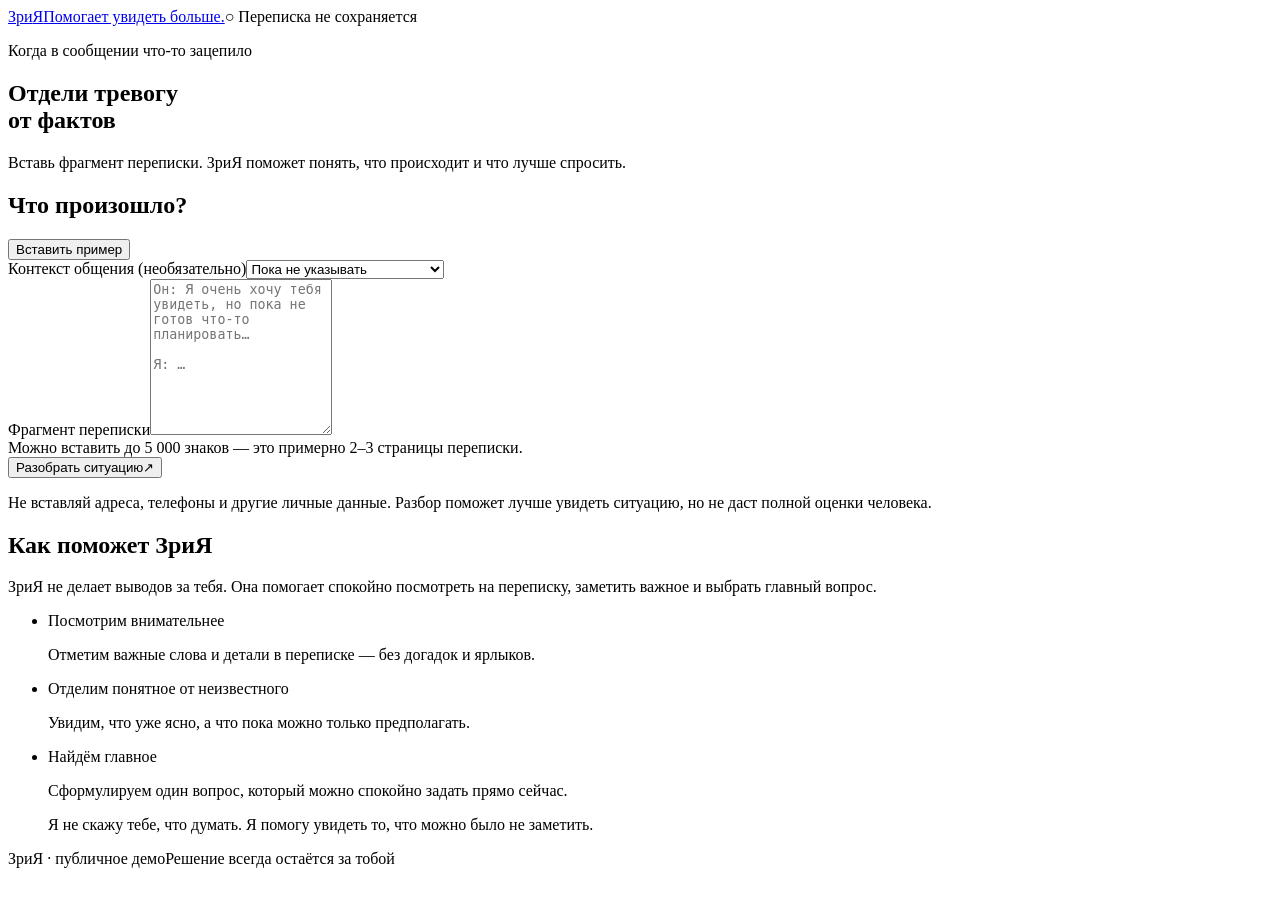
==== commit 52a4a9e9: "Clarify guide wording" ====
--- a/index.html
+++ b/index.html
@@ -1,3 +1,3 @@
-<!DOCTYPE html><html lang="ru"><head><meta charSet="utf-8"/><meta name="viewport" content="width=device-width, initial-scale=1"/><link rel="stylesheet" href="/ZriYa/_next/static/chunks/1cvfmmvu76lcu.css" data-precedence="next"/><link rel="preload" as="script" fetchPriority="low" href="/ZriYa/_next/static/chunks/2-xwlmnlyaeq1.js"/><script src="/ZriYa/_next/static/chunks/1i_wbacnyxbnh.js" async=""></script><script src="/ZriYa/_next/static/chunks/2lm6ee1ot3_cu.js" async=""></script><script src="/ZriYa/_next/static/chunks/turbopack-1giw_tfvbndd7.js" async=""></script><script src="/ZriYa/_next/static/chunks/44oxwbh__ebkl.js" async=""></script><script src="/ZriYa/_next/static/chunks/38uferu84fe0_.js" async=""></script><title>ЗриЯ — разбор переписки</title><meta name="description" content="Спокойный многотемный разбор переписки: наблюдения, прямые вопросы и ориентиры для оценки реакции."/><meta name="referrer" content="no-referrer"/><meta property="og:title" content="ЗриЯ — помогает увидеть больше"/><meta property="og:description" content="Вставь фрагмент переписки и получи способ прояснить ситуацию без догадок."/><meta property="og:image" content="https://olgalilacouh777-eng.github.io/ZriYa/og.png"/><meta property="og:image:width" content="1200"/><meta property="og:image:height" content="630"/><meta property="og:image:alt" content="ЗриЯ — помогает увидеть больше"/><meta property="og:type" content="website"/><meta name="twitter:card" content="summary_large_image"/><meta name="twitter:title" content="ЗриЯ — помогает увидеть больше"/><meta name="twitter:description" content="Вставь фрагмент переписки и получи способ прояснить ситуацию без догадок."/><meta name="twitter:image" content="https://olgalilacouh777-eng.github.io/ZriYa/og.png"/><script src="/ZriYa/_next/static/chunks/0cz1d0mv5g_q7.js" noModule=""></script></head><body><div hidden=""><!--$--><!--/$--></div><header class="site-header"><a class="brand" href="#top" aria-label="ЗриЯ — на главную"><span class="brand-name">Зри<span class="brand-i">Я</span></span><span class="brand-tagline">Помогает увидеть больше.</span></a><span class="privacy-note"><span aria-hidden="true">○</span> Переписка не сохраняется</span></header><main id="top"><section class="intro" aria-labelledby="page-title"><p class="eyebrow">Когда в сообщении что-то зацепило</p><h1 id="page-title">Отдели тревогу<br/>от фактов</h1><p class="lead">Вставь фрагмент переписки. ЗриЯ поможет понять, что происходит и что лучше спросить.</p></section><section class="workspace" aria-label="Проверка переписки"><form class="input-panel" noValidate=""><div class="panel-heading"><div><h2>Что произошло?</h2></div><button class="text-button" type="button">Вставить пример</button></div><div class="stage-field"><label for="relationship-stage">Контекст общения <span>(необязательно)</span></label><select id="relationship-stage"><option value="unspecified" selected="">Пока не указывать</option><option value="dating">Новое знакомство</option><option value="relationship">В отношениях или в браке</option><option value="family">Семья и близкие</option><option value="friendship">Дружеское общение</option><option value="business">Работа или деловой контакт</option><option value="stranger">Незнакомый человек</option><option value="other">Другое</option></select></div><label for="conversation">Фрагмент переписки</label><textarea id="conversation" rows="10" class="ym-disable-keys" placeholder="Он: Я очень хочу тебя увидеть, но пока не готов что-то планировать…
+<!DOCTYPE html><html lang="ru"><head><script>document.documentElement.dataset.theme="sea"</script><meta charSet="utf-8"/><meta name="viewport" content="width=device-width, initial-scale=1"/><link rel="stylesheet" href="/ZriYa/_next/static/chunks/3hg8lglqdlmho.css" data-precedence="next"/><link rel="preload" as="script" fetchPriority="low" href="/ZriYa/_next/static/chunks/2-xwlmnlyaeq1.js"/><script src="/ZriYa/_next/static/chunks/1i_wbacnyxbnh.js" async=""></script><script src="/ZriYa/_next/static/chunks/2lm6ee1ot3_cu.js" async=""></script><script src="/ZriYa/_next/static/chunks/turbopack-1giw_tfvbndd7.js" async=""></script><script src="/ZriYa/_next/static/chunks/44oxwbh__ebkl.js" async=""></script><script src="/ZriYa/_next/static/chunks/1xt0nj_2wfa0x.js" async=""></script><title>ЗриЯ — разбор переписки</title><meta name="description" content="Спокойный многотемный разбор переписки: наблюдения, прямые вопросы и ориентиры для оценки реакции."/><meta name="referrer" content="no-referrer"/><meta property="og:title" content="ЗриЯ — помогает увидеть больше"/><meta property="og:description" content="Вставь фрагмент переписки и получи способ прояснить ситуацию без догадок."/><meta property="og:image" content="https://olgalilacouh777-eng.github.io/ZriYa/og.png"/><meta property="og:image:width" content="1200"/><meta property="og:image:height" content="630"/><meta property="og:image:alt" content="ЗриЯ — помогает увидеть больше"/><meta property="og:type" content="website"/><meta name="twitter:card" content="summary_large_image"/><meta name="twitter:title" content="ЗриЯ — помогает увидеть больше"/><meta name="twitter:description" content="Вставь фрагмент переписки и получи способ прояснить ситуацию без догадок."/><meta name="twitter:image" content="https://olgalilacouh777-eng.github.io/ZriYa/og.png"/><script src="/ZriYa/_next/static/chunks/0cz1d0mv5g_q7.js" noModule=""></script></head><body><div hidden=""><!--$--><!--/$--></div><header class="site-header"><a class="brand" href="#top" aria-label="ЗриЯ — на главную"><span class="brand-name">Зри<span class="brand-i">Я</span></span><span class="brand-tagline">Помогает увидеть больше.</span></a><span class="privacy-note"><span aria-hidden="true">○</span> Переписка не сохраняется</span></header><main id="top"><section class="intro" aria-labelledby="page-title"><p class="eyebrow">Когда в сообщении что-то зацепило</p><h1 id="page-title">Отдели тревогу<br/>от фактов</h1><p class="lead">Вставь фрагмент переписки. ЗриЯ поможет понять, что происходит и что лучше спросить.</p></section><section class="workspace" aria-label="Проверка переписки"><form class="input-panel" noValidate=""><div class="panel-heading"><div><h2>Что произошло?</h2></div><button class="text-button" type="button">Вставить пример</button></div><div class="stage-field"><label for="relationship-stage">Контекст общения <span>(необязательно)</span></label><select id="relationship-stage"><option value="unspecified" selected="">Пока не указывать</option><option value="dating">Новое знакомство</option><option value="relationship">В отношениях или в браке</option><option value="family">Семья и близкие</option><option value="friendship">Дружеское общение</option><option value="business">Работа или деловой контакт</option><option value="stranger">Незнакомый человек</option><option value="other">Другое</option></select></div><label for="conversation">Фрагмент переписки</label><textarea id="conversation" rows="10" class="ym-disable-keys" placeholder="Он: Я очень хочу тебя увидеть, но пока не готов что-то планировать…
 
-Я: …" aria-describedby="input-help input-error" autoComplete="off" autoCorrect="off" autoCapitalize="off" spellCheck="false"></textarea><div class="field-meta"><span id="input-help">Можно вставить до 5 000 знаков — это примерно 2–3 страницы переписки.</span></div><button class="primary-button" type="submit"><span>Разобрать ситуацию</span><span aria-hidden="true">↗</span></button><p class="consent">Не вставляй адреса, телефоны и другие личные данные. Разбор поможет лучше увидеть ситуацию, но не даст полной оценки человека.</p></form><aside class="guide-panel" aria-label="Как поможет ЗриЯ"><h2>Как поможет ЗриЯ</h2><p class="guide-intro">ЗриЯ не делает выводов за тебя. Она помогает спокойно посмотреть на переписку, заметить важное и выбрать главный вопрос.</p><ul><li><span>Посмотрим внимательнее</span><p>Выделим слова и детали, которые могли тебя зацепить, — без догадок и ярлыков.</p></li><li><span>Отделим понятное от неизвестного</span><p>Увидим, что уже ясно, а что пока можно только предполагать.</p></li><li><span>Найдём главное</span><p>Сформулируем один вопрос, который можно спокойно задать прямо сейчас.</p></li></ul><blockquote>Я не скажу тебе, что думать. Я помогу увидеть то, что можно было не заметить.</blockquote></aside></section></main><footer><span>ЗриЯ · публичное демо</span><span>Решение всегда остаётся за тобой</span></footer><!--$--><!--/$--><noscript><div><img src="https://mc.yandex.ru/watch/113331487" style="position:absolute;left:-9999px" alt=""/></div></noscript><script src="/ZriYa/_next/static/chunks/2-xwlmnlyaeq1.js" id="_R_" async=""></script><script>(self.__next_f=self.__next_f||[]).push([0])</script><script>self.__next_f.push([1,"1:\"$Sreact.fragment\"\n2:I[39756,[\"/ZriYa/_next/static/chunks/44oxwbh__ebkl.js\"],\"default\"]\n3:I[37457,[\"/ZriYa/_next/static/chunks/44oxwbh__ebkl.js\"],\"default\"]\n4:I[79520,[\"/ZriYa/_next/static/chunks/44oxwbh__ebkl.js\"],\"\"]\n6:I[47257,[\"/ZriYa/_next/static/chunks/44oxwbh__ebkl.js\"],\"ClientPageRoot\"]\n7:I[31713,[\"/ZriYa/_next/static/chunks/44oxwbh__ebkl.js\",\"/ZriYa/_next/static/chunks/38uferu84fe0_.js\"],\"default\"]\na:I[97367,[\"/ZriYa/_next/static/chunks/44oxwbh__ebkl.js\"],\"OutletBoundary\"]\nb:\"$Sreact.suspense\"\nd:I[97367,[\"/ZriYa/_next/static/chunks/44oxwbh__ebkl.js\"],\"ViewportBoundary\"]\nf:I[97367,[\"/ZriYa/_next/static/chunks/44oxwbh__ebkl.js\"],\"MetadataBoundary\"]\n11:I[68027,[\"/ZriYa/_next/static/chunks/44oxwbh__ebkl.js\"],\"default\",1]\n:HL[\"/ZriYa/_next/static/chunks/1cvfmmvu76lcu.css\",\"style\"]\n5:[\"$\",\"div\",null,{\"children\":[\"$\",\"img\",null,{\"src\":\"https://mc.yandex.ru/watch/113331487\",\"style\":{\"position\":\"absolute\",\"left\":\"-9999px\"},\"alt\":\"\"}]}]\n0:{\"P\":null,\"c\":[\"\",\"\"],\"q\":\"\",\"i\":false,\"f\":[[[\"\",{\"children\":[\"__PAGE__\",{},\"$undefined\",\"$undefined\",4608]},\"$undefined\",\"$undefined\",4624],[[\"$\",\"$1\",\"c\",{\"children\":[[[\"$\",\"link\",\"0\",{\"rel\":\"stylesheet\",\"href\":\"/ZriYa/_next/static/chunks/1cvfmmvu76lcu.css\",\"precedence\":\"next\",\"crossOrigin\":\"$undefined\",\"nonce\":\"$undefined\"}],[\"$\",\"script\",\"script-0\",{\"src\":\"/ZriYa/_next/static/chunks/44oxwbh__ebkl.js\",\"async\":true,\"nonce\":\"$undefined\"}]],[\"$\",\"html\",null,{\"lang\":\"ru\",\"children\":[\"$\",\"body\",null,{\"children\":[[\"$\",\"$L2\",null,{\"parallelRouterKey\":\"children\",\"error\":\"$undefined\",\"errorStyles\":\"$undefined\",\"errorScripts\":\"$undefined\",\"template\":[\"$\",\"$L3\",null,{}],\"templateStyles\":\"$undefined\",\"templateScripts\":\"$undefined\",\"notFound\":[[[\"$\",\"title\",null,{\"children\":\"404: This page could not be found.\"}],[\"$\",\"div\",null,{\"style\":{\"fontFamily\":\"system-ui,\\\"Segoe UI\\\",Roboto,Helvetica,Arial,sans-serif,\\\"Apple Color Emoji\\\",\\\"Segoe UI Emoji\\\"\",\"height\":\"100vh\",\"textAlign\":\"center\",\"display\":\"flex\",\"flexDirection\":\"column\",\"alignItems\":\"center\",\"justifyContent\":\"center\"},\"children\":[\"$\",\"div\",null,{\"children\":[[\"$\",\"style\",null,{\"dangerouslySetInnerHTML\":{\"__html\":\"body{color:#000;background:#fff;margin:0}.next-error-h1{border-right:1px solid rgba(0,0,0,.3)}@media (prefers-color-scheme:dark){body{color:#fff;background:#000}.next-error-h1{border-right:1px solid rgba(255,255,255,.3)}}\"}}],[\"$\",\"h1\",null,{\"className\":\"next-error-h1\",\"style\":{\"display\":\"inline-block\",\"margin\":\"0 20px 0 0\",\"padding\":\"0 23px 0 0\",\"fontSize\":24,\"fontWeight\":500,\"verticalAlign\":\"top\",\"lineHeight\":\"49px\"},\"children\":404}],[\"$\",\"div\",null,{\"style\":{\"display\":\"inline-block\"},\"children\":[\"$\",\"h2\",null,{\"style\":{\"fontSize\":14,\"fontWeight\":400,\"lineHeight\":\"49px\",\"margin\":0},\"children\":\"This page could not be found.\"}]}]]}]}]],[]],\"forbidden\":\"$undefined\",\"unauthorized\":\"$undefined\"}],[\"$\",\"$L4\",null,{\"id\":\"yandex-metrika\",\"strategy\":\"afterInteractive\",\"children\":\"(function(m,e,t,r,i,k,a){\\n            m[i]=m[i]||function(){(m[i].a=m[i].a||[]).push(arguments)};\\n            m[i].l=1*new Date();\\n            for(var j=0;j\u003cdocument.scripts.length;j++){if(document.scripts[j].src===r){return;}}\\n            k=e.createElement(t),a=e.getElementsByTagName(t)[0],k.async=1,k.src=r,a.parentNode.insertBefore(k,a)\\n          })(window,document,'script','https://mc.yandex.ru/metrika/tag.js?id=113331487','ym');\\n          ym(113331487,'init',{ssr:true,webvisor:true,clickmap:true,ecommerce:'dataLayer',referrer:document.referrer,url:location.href,accurateTrackBounce:true,trackLinks:true});\"}],[\"$\",\"noscript\",null,{\"children\":\"$5\"}]]}]}]]}],{\"children\":[[\"$\",\"$1\",\"c\",{\"children\":[[\"$\",\"$L6\",null,{\"Component\":\"$7\",\"serverProvidedParams\":{\"searchParams\":{},\"params\":{},\"promises\":[\"$@8\",\"$@9\"]}}],[[\"$\",\"script\",\"script-0\",{\"src\":\"/ZriYa/_next/static/chunks/38uferu84fe0_.js\",\"async\":true,\"nonce\":\"$undefined\"}]],[\"$\",\"$La\",null,{\"children\":[\"$\",\"$b\",null,{\"name\":\"Next.MetadataOutlet\",\"children\":\"$@c\"}]}]]}],{},null,false,null]},null,false,null],[\"$\",\"$1\",\"h\",{\"children\":[null,[\"$\",\"$Ld\",null,{\"children\":\"$Le\"}],[\"$\",\"div\",null,{\"hidden\":true,\"children\":[\"$\",\"$Lf\",null,{\"children\":[\"$\",\"$b\",null,{\"name\":\"Next.Metadata\",\"children\":\"$L10\"}]}]}],null]}],false]],\"m\":\"$undefined\",\"G\":[\"$11\",[[\"$\",\"link\",\"0\",{\"rel\":\"stylesheet\",\"href\":\"/ZriYa/_next/static/chunks/1cvfmmvu76lcu.css\",\"precedence\":\"next\",\"crossOrigin\":\"$undefined\",\"nonce\":\"$undefined\"}]]],\"S\":true,\"h\":null,\"r\":\"$undefined\",\"s\":\"$undefined\",\"a\":\"$undefined\",\"l\":\"$undefined\",\"p\":\"$undefined\",\"d\":\"$undefined\",\"b\":\"-Rhlg97sq9jegnJI3OHAb\"}\n8:{}\n9:\"$0:f:0:1:1:children:0:props:children:0:props:serverProvidedParams:params\"\ne:[[\"$\",\"meta\",\"0\",{\"charSet\":\"utf-8\"}],[\"$\",\"meta\",\"1\",{\"name\":\"viewport\",\"content\":\"width=device-width, initial-scale=1\"}]]\nc:null\n10:[[\"$\",\"title\",\"0\",{\"children\":\"ЗриЯ — разбор переписки\"}],[\"$\",\"meta\",\"1\",{\"name\":\"description\",\"content\":\"Спокойный многотемный разбор переписки: наблюдения, прямые вопросы и ориентиры для оценки реакции.\"}],[\"$\",\"meta\",\"2\",{\"name\":\"referrer\",\"content\":\"no-referrer\"}],[\"$\",\"meta\",\"3\",{\"property\":\"og:title\",\"content\":\"ЗриЯ — помогает увидеть больше\"}],[\"$\",\"meta\",\"4\",{\"property\":\"og:description\",\"content\":\"Вставь фрагмент переписки и получи способ прояснить ситуацию без догадок.\"}],[\"$\",\"meta\",\"5\",{\"property\":\"og:image\",\"content\":\"https://olgalilacouh777-eng.github.io/ZriYa/og.png\"}],[\"$\",\"meta\",\"6\",{\"property\":\"og:image:width\",\"content\":\"1200\"}],[\"$\",\"meta\",\"7\",{\"property\":\"og:image:height\",\"content\":\"630\"}],[\"$\",\"meta\",\"8\",{\"property\":\"og:image:alt\",\"content\":\"ЗриЯ — помогает увидеть больше\"}],[\"$\",\"meta\",\"9\",{\"property\":\"og:type\",\"content\":\"website\"}],[\"$\",\"meta\",\"10\",{\"name\":\"twitter:card\",\"content\":\"summary_large_image\"}],[\"$\",\"meta\",\"11\",{\"name\":\"twitter:title\",\"content\":\"ЗриЯ — помогает увидеть больше\"}],[\"$\",\"meta\",\"12\",{\"name\":\"twitter:description\",\"content\":\"Вставь фрагмент переписки и получи способ прояснить ситуацию без догадок.\"}],[\"$\",\"meta\",\"13\",{\"name\":\"twitter:image\",\"content\":\"https://olgalilacouh777-eng.github.io/ZriYa/og.png\"}]]\n"])</script></body></html>+Я: …" aria-describedby="input-help input-error" autoComplete="off" autoCorrect="off" autoCapitalize="off" spellCheck="false"></textarea><div class="field-meta"><span id="input-help">Можно вставить до 5 000 знаков — это примерно 2–3 страницы переписки.</span></div><button class="primary-button" type="submit"><span>Разобрать ситуацию</span><span aria-hidden="true">↗</span></button><p class="consent">Не вставляй адреса, телефоны и другие личные данные. Разбор поможет лучше увидеть ситуацию, но не даст полной оценки человека.</p></form><aside class="guide-panel" aria-label="Как поможет ЗриЯ"><h2>Как поможет ЗриЯ</h2><p class="guide-intro">ЗриЯ не делает выводов за тебя. Она помогает спокойно посмотреть на переписку, заметить важное и выбрать главный вопрос.</p><ul><li><span>Посмотрим внимательнее</span><p>Отметим важные слова и детали в переписке — без догадок и ярлыков.</p></li><li><span>Отделим понятное от неизвестного</span><p>Увидим, что уже ясно, а что пока можно только предполагать.</p></li><li><span>Найдём главное</span><p>Сформулируем один вопрос, который можно спокойно задать прямо сейчас.</p></li></ul><blockquote>Я не скажу тебе, что думать. Я помогу увидеть то, что можно было не заметить.</blockquote></aside></section></main><footer><span>ЗриЯ · публичное демо</span><span>Решение всегда остаётся за тобой</span></footer><!--$--><!--/$--><noscript><div><img src="https://mc.yandex.ru/watch/113331487" style="position:absolute;left:-9999px" alt=""/></div></noscript><script src="/ZriYa/_next/static/chunks/2-xwlmnlyaeq1.js" id="_R_" async=""></script><script>(self.__next_f=self.__next_f||[]).push([0])</script><script>self.__next_f.push([1,"1:\"$Sreact.fragment\"\n2:I[39756,[\"/ZriYa/_next/static/chunks/44oxwbh__ebkl.js\"],\"default\"]\n3:I[37457,[\"/ZriYa/_next/static/chunks/44oxwbh__ebkl.js\"],\"default\"]\n4:I[79520,[\"/ZriYa/_next/static/chunks/44oxwbh__ebkl.js\"],\"\"]\n6:I[47257,[\"/ZriYa/_next/static/chunks/44oxwbh__ebkl.js\"],\"ClientPageRoot\"]\n7:I[31713,[\"/ZriYa/_next/static/chunks/44oxwbh__ebkl.js\",\"/ZriYa/_next/static/chunks/1xt0nj_2wfa0x.js\"],\"default\"]\na:I[97367,[\"/ZriYa/_next/static/chunks/44oxwbh__ebkl.js\"],\"OutletBoundary\"]\nb:\"$Sreact.suspense\"\nd:I[97367,[\"/ZriYa/_next/static/chunks/44oxwbh__ebkl.js\"],\"ViewportBoundary\"]\nf:I[97367,[\"/ZriYa/_next/static/chunks/44oxwbh__ebkl.js\"],\"MetadataBoundary\"]\n11:I[68027,[\"/ZriYa/_next/static/chunks/44oxwbh__ebkl.js\"],\"default\",1]\n:HL[\"/ZriYa/_next/static/chunks/3hg8lglqdlmho.css\",\"style\"]\n5:[\"$\",\"div\",null,{\"children\":[\"$\",\"img\",null,{\"src\":\"https://mc.yandex.ru/watch/113331487\",\"style\":{\"position\":\"absolute\",\"left\":\"-9999px\"},\"alt\":\"\"}]}]\n0:{\"P\":null,\"c\":[\"\",\"\"],\"q\":\"\",\"i\":false,\"f\":[[[\"\",{\"children\":[\"__PAGE__\",{},\"$undefined\",\"$undefined\",4608]},\"$undefined\",\"$undefined\",4624],[[\"$\",\"$1\",\"c\",{\"children\":[[[\"$\",\"link\",\"0\",{\"rel\":\"stylesheet\",\"href\":\"/ZriYa/_next/static/chunks/3hg8lglqdlmho.css\",\"precedence\":\"next\",\"crossOrigin\":\"$undefined\",\"nonce\":\"$undefined\"}],[\"$\",\"script\",\"script-0\",{\"src\":\"/ZriYa/_next/static/chunks/44oxwbh__ebkl.js\",\"async\":true,\"nonce\":\"$undefined\"}]],[\"$\",\"html\",null,{\"lang\":\"ru\",\"children\":[\"$\",\"body\",null,{\"children\":[[\"$\",\"$L2\",null,{\"parallelRouterKey\":\"children\",\"error\":\"$undefined\",\"errorStyles\":\"$undefined\",\"errorScripts\":\"$undefined\",\"template\":[\"$\",\"$L3\",null,{}],\"templateStyles\":\"$undefined\",\"templateScripts\":\"$undefined\",\"notFound\":[[[\"$\",\"title\",null,{\"children\":\"404: This page could not be found.\"}],[\"$\",\"div\",null,{\"style\":{\"fontFamily\":\"system-ui,\\\"Segoe UI\\\",Roboto,Helvetica,Arial,sans-serif,\\\"Apple Color Emoji\\\",\\\"Segoe UI Emoji\\\"\",\"height\":\"100vh\",\"textAlign\":\"center\",\"display\":\"flex\",\"flexDirection\":\"column\",\"alignItems\":\"center\",\"justifyContent\":\"center\"},\"children\":[\"$\",\"div\",null,{\"children\":[[\"$\",\"style\",null,{\"dangerouslySetInnerHTML\":{\"__html\":\"body{color:#000;background:#fff;margin:0}.next-error-h1{border-right:1px solid rgba(0,0,0,.3)}@media (prefers-color-scheme:dark){body{color:#fff;background:#000}.next-error-h1{border-right:1px solid rgba(255,255,255,.3)}}\"}}],[\"$\",\"h1\",null,{\"className\":\"next-error-h1\",\"style\":{\"display\":\"inline-block\",\"margin\":\"0 20px 0 0\",\"padding\":\"0 23px 0 0\",\"fontSize\":24,\"fontWeight\":500,\"verticalAlign\":\"top\",\"lineHeight\":\"49px\"},\"children\":404}],[\"$\",\"div\",null,{\"style\":{\"display\":\"inline-block\"},\"children\":[\"$\",\"h2\",null,{\"style\":{\"fontSize\":14,\"fontWeight\":400,\"lineHeight\":\"49px\",\"margin\":0},\"children\":\"This page could not be found.\"}]}]]}]}]],[]],\"forbidden\":\"$undefined\",\"unauthorized\":\"$undefined\"}],[\"$\",\"$L4\",null,{\"id\":\"yandex-metrika\",\"strategy\":\"afterInteractive\",\"children\":\"(function(m,e,t,r,i,k,a){\\n            m[i]=m[i]||function(){(m[i].a=m[i].a||[]).push(arguments)};\\n            m[i].l=1*new Date();\\n            for(var j=0;j\u003cdocument.scripts.length;j++){if(document.scripts[j].src===r){return;}}\\n            k=e.createElement(t),a=e.getElementsByTagName(t)[0],k.async=1,k.src=r,a.parentNode.insertBefore(k,a)\\n          })(window,document,'script','https://mc.yandex.ru/metrika/tag.js?id=113331487','ym');\\n          ym(113331487,'init',{ssr:true,webvisor:true,clickmap:true,ecommerce:'dataLayer',referrer:document.referrer,url:location.href,accurateTrackBounce:true,trackLinks:true});\"}],[\"$\",\"noscript\",null,{\"children\":\"$5\"}]]}]}]]}],{\"children\":[[\"$\",\"$1\",\"c\",{\"children\":[[\"$\",\"$L6\",null,{\"Component\":\"$7\",\"serverProvidedParams\":{\"searchParams\":{},\"params\":{},\"promises\":[\"$@8\",\"$@9\"]}}],[[\"$\",\"script\",\"script-0\",{\"src\":\"/ZriYa/_next/static/chunks/1xt0nj_2wfa0x.js\",\"async\":true,\"nonce\":\"$undefined\"}]],[\"$\",\"$La\",null,{\"children\":[\"$\",\"$b\",null,{\"name\":\"Next.MetadataOutlet\",\"children\":\"$@c\"}]}]]}],{},null,false,null]},null,false,null],[\"$\",\"$1\",\"h\",{\"children\":[null,[\"$\",\"$Ld\",null,{\"children\":\"$Le\"}],[\"$\",\"div\",null,{\"hidden\":true,\"children\":[\"$\",\"$Lf\",null,{\"children\":[\"$\",\"$b\",null,{\"name\":\"Next.Metadata\",\"children\":\"$L10\"}]}]}],null]}],false]],\"m\":\"$undefined\",\"G\":[\"$11\",[[\"$\",\"link\",\"0\",{\"rel\":\"stylesheet\",\"href\":\"/ZriYa/_next/static/chunks/3hg8lglqdlmho.css\",\"precedence\":\"next\",\"crossOrigin\":\"$undefined\",\"nonce\":\"$undefined\"}]]],\"S\":true,\"h\":null,\"r\":\"$undefined\",\"s\":\"$undefined\",\"a\":\"$undefined\",\"l\":\"$undefined\",\"p\":\"$undefined\",\"d\":\"$undefined\",\"b\":\"ANGOuquLQphg6KJBAv80s\"}\n8:{}\n9:\"$0:f:0:1:1:children:0:props:children:0:props:serverProvidedParams:params\"\ne:[[\"$\",\"meta\",\"0\",{\"charSet\":\"utf-8\"}],[\"$\",\"meta\",\"1\",{\"name\":\"viewport\",\"content\":\"width=device-width, initial-scale=1\"}]]\nc:null\n10:[[\"$\",\"title\",\"0\",{\"children\":\"ЗриЯ — разбор переписки\"}],[\"$\",\"meta\",\"1\",{\"name\":\"description\",\"content\":\"Спокойный многотемный разбор переписки: наблюдения, прямые вопросы и ориентиры для оценки реакции.\"}],[\"$\",\"meta\",\"2\",{\"name\":\"referrer\",\"content\":\"no-referrer\"}],[\"$\",\"meta\",\"3\",{\"property\":\"og:title\",\"content\":\"ЗриЯ — помогает увидеть больше\"}],[\"$\",\"meta\",\"4\",{\"property\":\"og:description\",\"content\":\"Вставь фрагмент переписки и получи способ прояснить ситуацию без догадок.\"}],[\"$\",\"meta\",\"5\",{\"property\":\"og:image\",\"content\":\"https://olgalilacouh777-eng.github.io/ZriYa/og.png\"}],[\"$\",\"meta\",\"6\",{\"property\":\"og:image:width\",\"content\":\"1200\"}],[\"$\",\"meta\",\"7\",{\"property\":\"og:image:height\",\"content\":\"630\"}],[\"$\",\"meta\",\"8\",{\"property\":\"og:image:alt\",\"content\":\"ЗриЯ — помогает увидеть больше\"}],[\"$\",\"meta\",\"9\",{\"property\":\"og:type\",\"content\":\"website\"}],[\"$\",\"meta\",\"10\",{\"name\":\"twitter:card\",\"content\":\"summary_large_image\"}],[\"$\",\"meta\",\"11\",{\"name\":\"twitter:title\",\"content\":\"ЗриЯ — помогает увидеть больше\"}],[\"$\",\"meta\",\"12\",{\"name\":\"twitter:description\",\"content\":\"Вставь фрагмент переписки и получи способ прояснить ситуацию без догадок.\"}],[\"$\",\"meta\",\"13\",{\"name\":\"twitter:image\",\"content\":\"https://olgalilacouh777-eng.github.io/ZriYa/og.png\"}]]\n"])</script></body></html>
